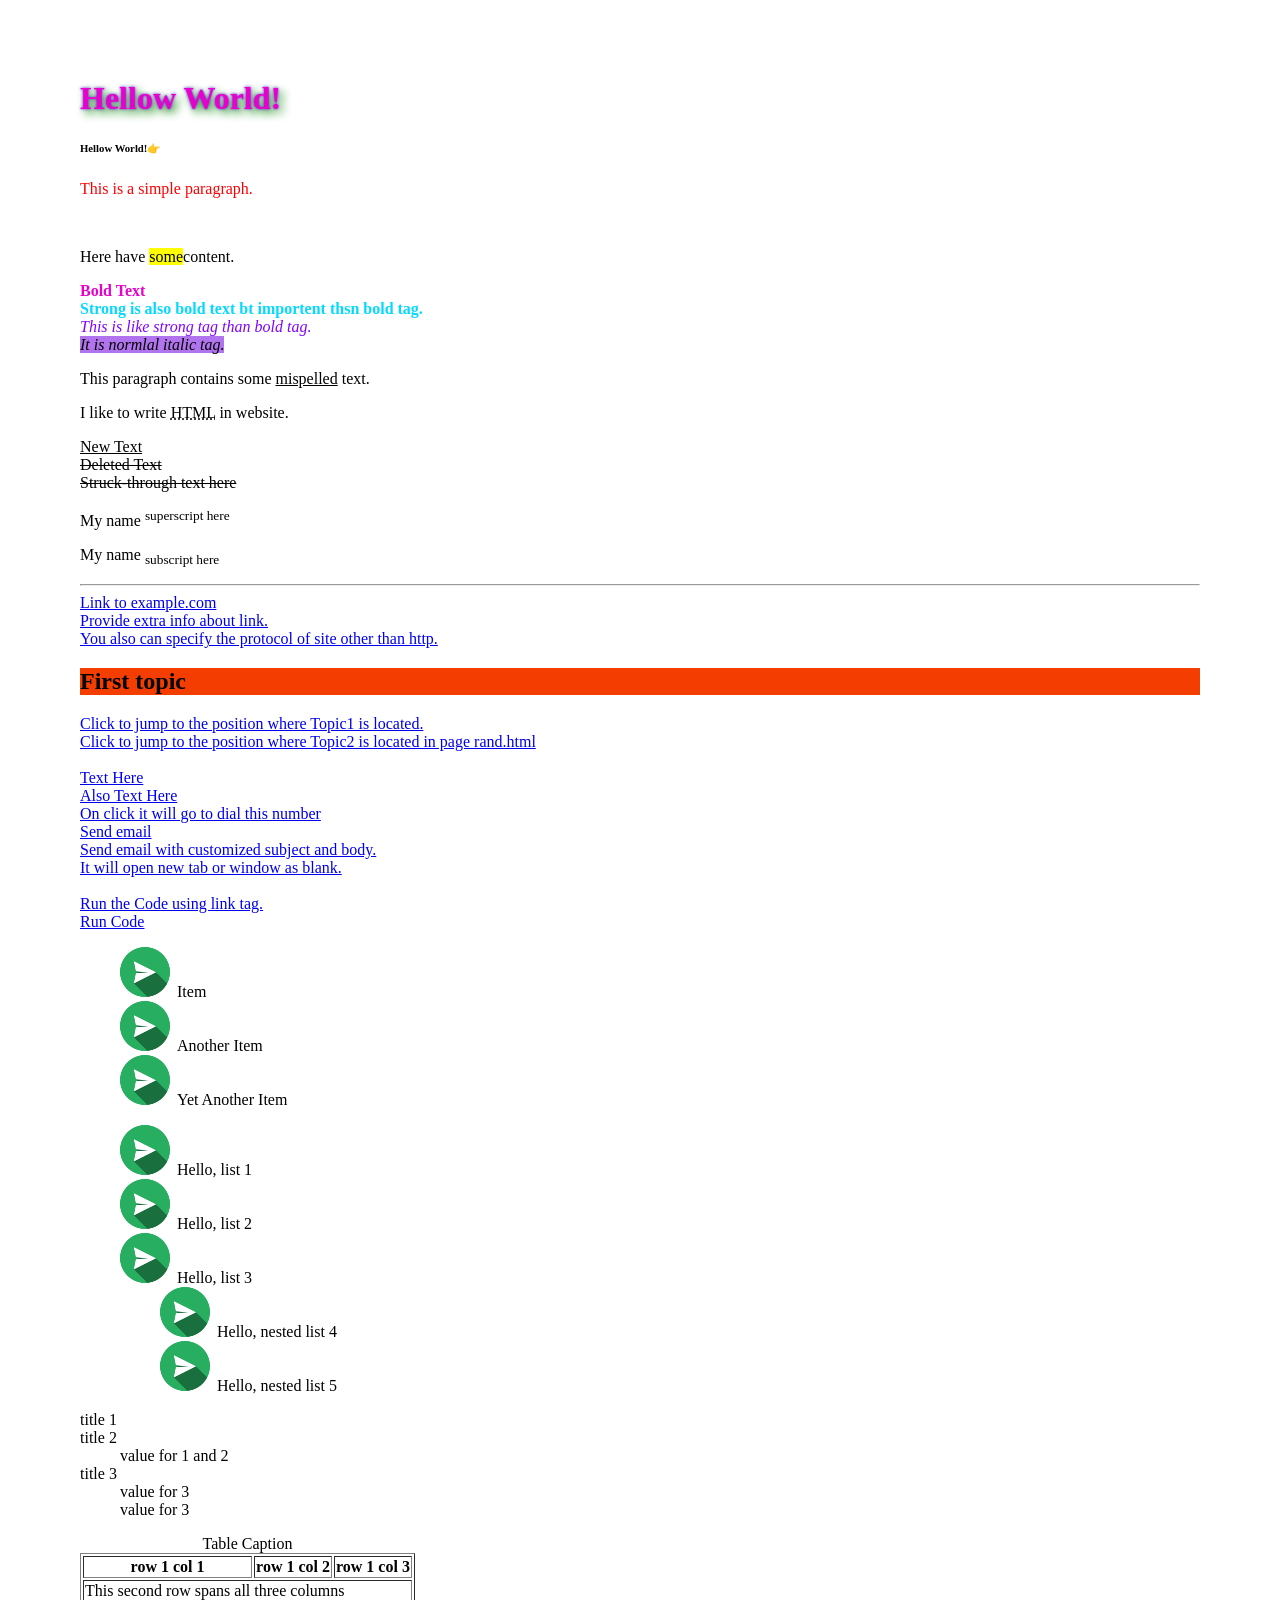
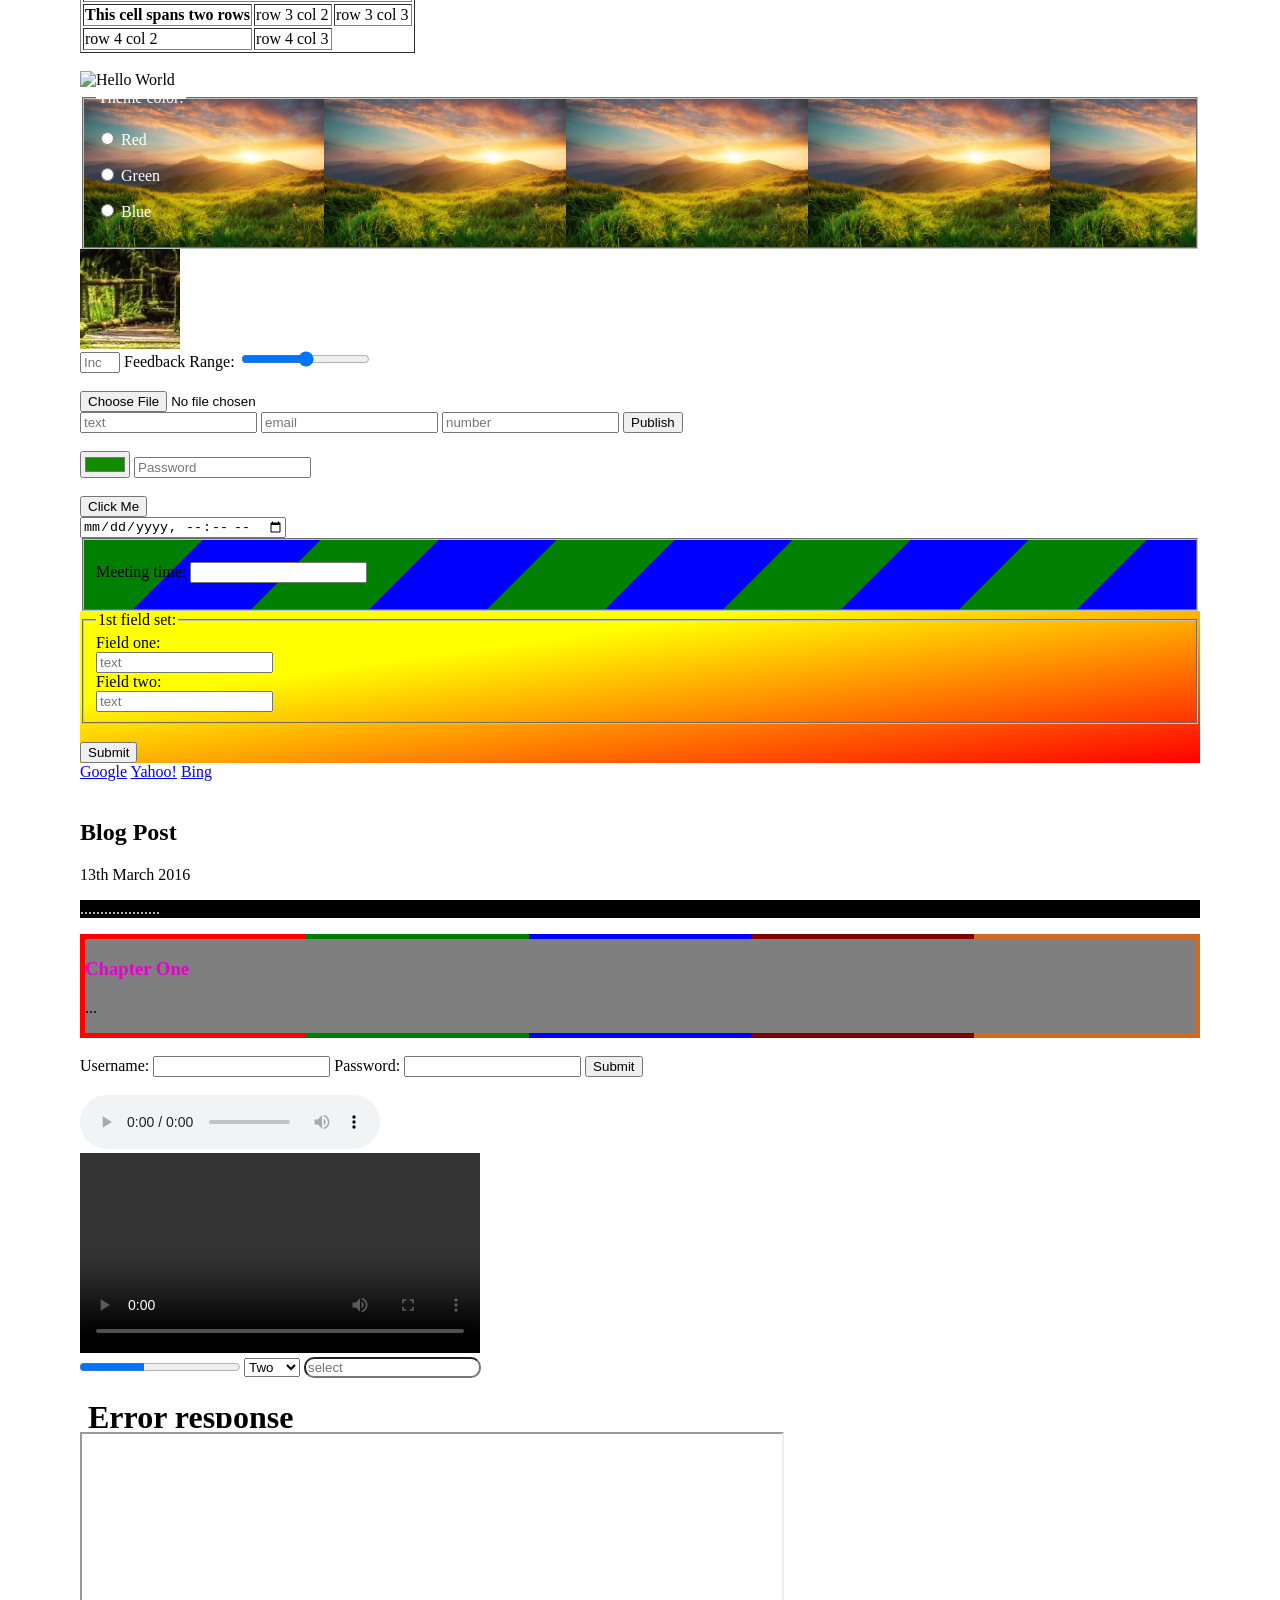
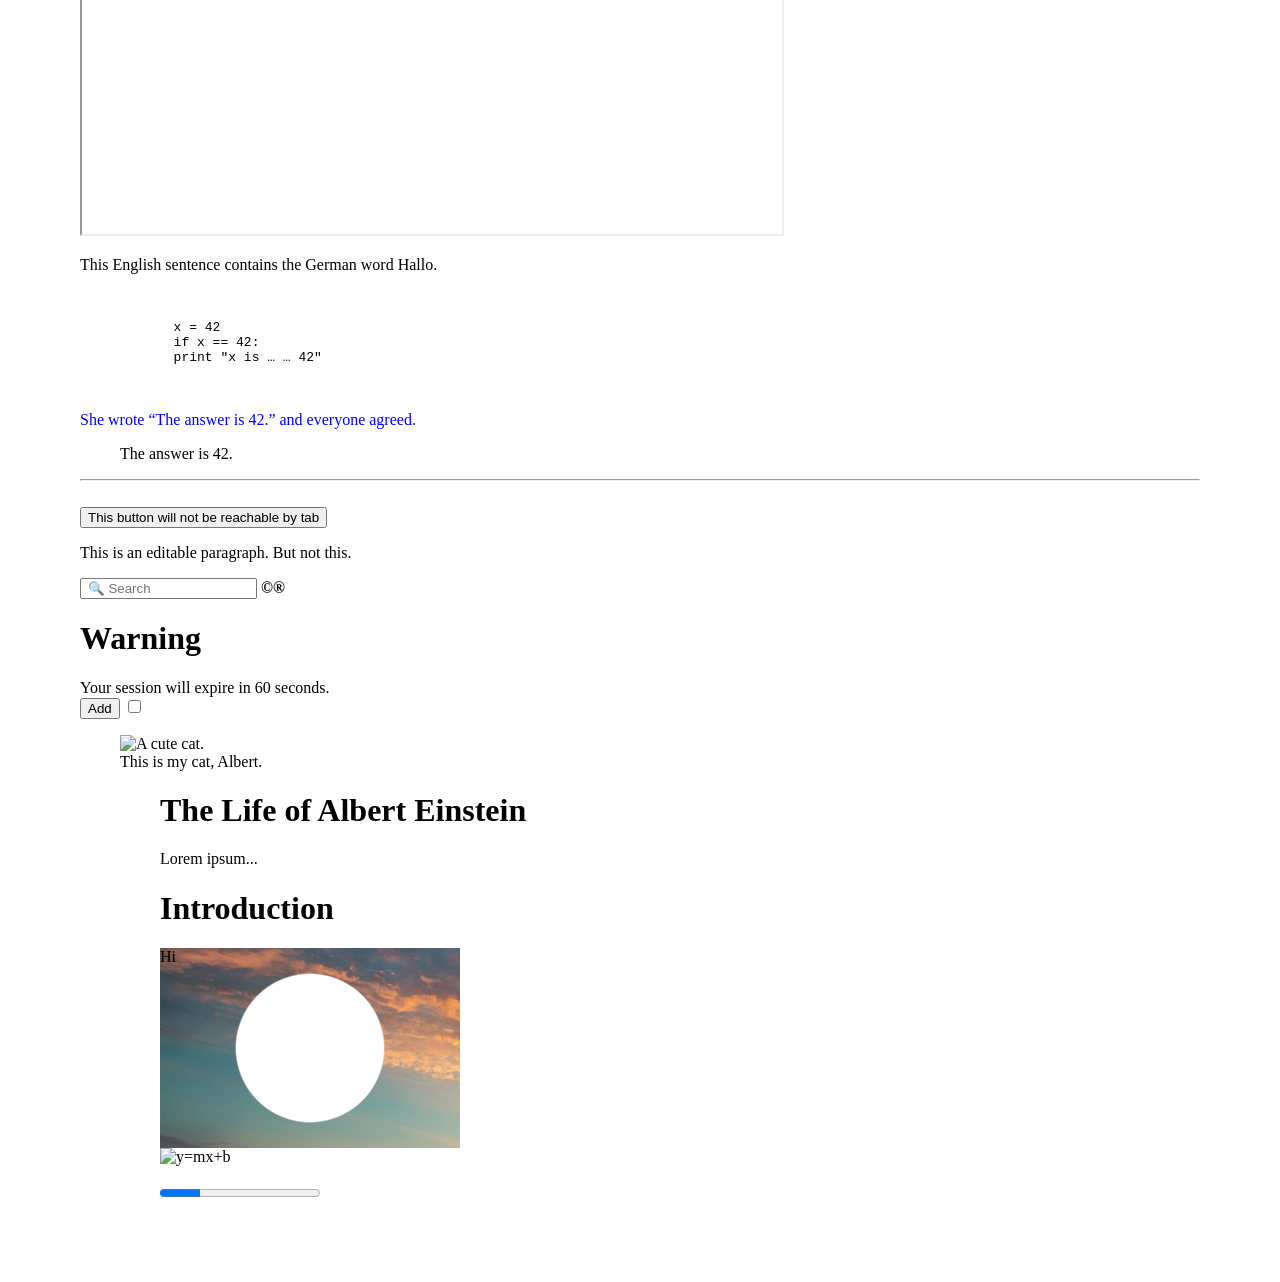
==== index.html @ c147e05d "First Commit" ====
<!DOCTYPE html> <!--it shows document type version-->
<html lang="en"> <!--Specify website main language-->
    <head>
        <meta charset="UTF-8"> <!--make SEO with meta data-->
        <meta name="viewport" content="width=device-width, initial-scale=1.0"><!--It is importent to set viewport for auto adjust monitor.-->
        <meta name="author" content="Dave Gray"> <!--This specify the author and content for search engin.-->
        <meta name="description" content="The official website for The Little Taco Shop">
        <link rel="icon" type="image/png" href="/favicon.png">
        <meta name="mobile-web-app-capable" content="yes"> <!--This make website as mobile view for less wide screen.-->
        <link rel="stylesheet" href="style.css"><!--You can add many stylesheet in a html page.-->
        
        <!-- <meta http-equiv="refresh" content="5;url=https://www.example.com/" /> --><!--This will auto go to exmaple website after 5 second of main page load.-->
        <title>Hello!</title>
        </head> 

    <body style="margin: 80px;">
        <h1 id="first">Hellow World!</h1> <!-- most important heading, SEO use it -->
        <h6 class="must">Hellow World!</h6> <!-- least important heading -->
        <p style="color: red; font-family: 'Lucida Sans';">This is a simple paragraph.</p>  
        <br> <!-- insert a single line break -->
        <p class="back">Here have <mark>some</mark>content.</p> <!-- highlighted text -->
        <div>
            <b>Bold Text</b>
        </div>

        <strong class="blue red">Strong is also bold text bt importent thsn bold tag.</strong>
        <div class="blue">
            <em class="red"> This is like strong tag than bold tag.</em>
        </div>
        <div>
            <i>It is normlal italic tag.</i>
        </div>
        <p>This paragraph contains some <u>mispelled</u> text.</p> <!-- underline-->
        <p> I like to write <abbr title="Hyper Text Markup Language">HTML</abbr> in website.</p>
        <ins>New Text</ins><br>
        <del>Deleted Text</del><br>
        <s>Struck-through text here</s> <br>
        <p>My name <sup>superscript here</sup></p>
        <p>My name <sub>subscript here</sub></p>

        <hr>
        
        <a href="http://example.com/">Link to example.com</a> <!--hypertext reference--><br>
        <a href="http://example.com/" rel="external">Provide extra info about link.</a><br>
        <a href="ftp://example.com/">You also can specify the protocol of site other than http. </a><br>
        
        <h2 id="Topic1">First topic</h2><!--Anchors can be used to jump to specific tags position on an HTML page.-->
        <a href='#Topic1'>Click to jump to the position where Topic1 is located.</a><br>
        <a href='rand.html#Topic1'>Click to jump to the position where Topic2 is located in page rand.html</a><br><br>

        <a href="/page">Text Here</a><br>
        <a href="http://example.com/page"> Also Text Here</a> <!--Both are the same, go to this relative page link.--><br>
        <a href="tel:+8801521790019">On click it will go to dial this number</a><br>
        <a href="mailto:useremailaddress">Send email</a><br>
        <a href="mailto:example@example.com?subject=Example+subject&body=Message+text">Send email with customized subject and body.</a><br>
        <a href="example.com" target="_blank">It will open new tab or window as blank.</a><!--but for using it has hack issue--><br><br>

        <a href="javascript:myFunction();">Run the Code using link tag.</a><br>
        <a href="#" onclick="myFunction(); return false;">Run Code</a>

        <ol start="2"> <!--It will start number from 3. You can also use <ol reversed> for reverse order. -->
            <li>Item</li>
            <li value="5">Another Item</li> <!--It will force this order list from 6.-->
            <li>Yet Another Item</li>
        </ol>

        <ol type="A"> <!--type="1/a/A/i/I"> for number or abc or ABC or i,ii,ii or I,II,II....-->
            <li>Hello, list 1</li>
            <li>Hello, list 2</li>
            <li>Hello, list 3</li>
            <ul>
                <li>Hello, nested list 4</li>
                <li>Hello, nested list 5</li>
            </ul>
        </ol>

        <dl> <!--Description list (or definition list created with dl-->
            <dt>title 1</dt>
                <dt>title 2</dt>
                <dd>value for 1 and 2</dd>
            <dt>title 3</dt>
                <dd>value for 3</dd>
                <dd>value for 3</dd>
        </dl>

        <table border="1"> <!--Rowspan specifies the number of rows spanned by a cell-->
            <caption>Table Caption</caption> 
            <thead>
                <tr>
                    <th>row 1 col 1</th>
                    <th>row 1 col 2</th>
                    <th>row 1 col 3</th>
                </tr>
            </thead>
            <tbody>
                <tr>
                    <td colspan="3">This second row spans all three columns</td>
                </tr>
                <tr>
                    <th rowspan="2" scope="row">This cell spans two rows</th><!--Using scope row or column you can make any row or column as heading-->
                    <td>row 3 col 2</td>
                    <td>row 3 col 3</td>
                </tr>
            </tbody>
            <tfoot>
                <tr>
                    <td>row 4 col 2</td>
                    <td>row 4 col 3</td>
                </tr>
            </tfoot>
        </table>

        <br>

        <div class="class1 class2"></div> <!--For multiple class separate the class names with spaces.-->

        <script src="path/to.js"></script><!--it is better to add script at last for spped html load-->
        <script src="path/to.js" async></script><!--script is loaded after html load, not peraller. use it when script is not necessary for html.-->
        <noscript>JavaScript disabled</noscript><!--Show this text when script is disabled or not supported in browser.-->

        <link rel="stylesheet" href="to.css"><!--Place it in head for showing style html while loading not after html unstyled loaded.-->

        <img src="hello.png" alt="Hello World"><!--Hellow World will show when image cannot displayed.-->
        
        <!--Alt-text is used by screen readers for visually impaired users and by search engines. It's therefore important to
        write good alt-text for your images.-->
        
        <!--An image maps is an image with clickable areas that usually act as hyperlinks.-->

        <fieldset id="man">
            <legend>Theme color:</legend>
            <p>
                <input type="radio" name="color" id="red" value="#F00">
                <label for="red">Red</label>
            </p>
            <p>
                <input type="radio" name="color" id="green" value="#0F0">
                <label for="green">Green</label>
            </p>
            <p>
                <input type="radio" name="color" id="blue" value="#00F">
                <label for="blue">Blue</label>
            </p>
        </fieldset>
        <div id="mydiv">

        </div>
               
        <input type="number" size="6" name="marks" min="0" max="5" placeholder="Increament" />
        <label for="feedback">Feedback Range:</label>
        <input type="range" id="feedback" size="2" name="feedback" min="1" max="50" title="Provide feedback on a scale of 1 to 50"/><br><br>
        <input type="file" accept="image/*" title="Only images are allowed">

        <form>
            <input type="text" name="name" placeholder="text" required>
            <input type="email" name="email" placeholder="email" required>
            <input pattern="\d*" name="number" placeholder="number" required>
            <input type="submit" value="Publish"> <!-- form will be validated -->
        </form> <br>
        <input type="color" name="favcolor" value="#148A01" placeholder="color">
        <input type="password" name="password" placeholder="Password"><br><br>

        <input type="button" onclick="alert('hello world!')" value="Click Me"><br>
        <input type="datetime-local" placeholder="text"/><br>
        
        <fieldset id="mind">
            <p><label>Meeting time: <input type=datetime name="meeting.start"></label>
        </fieldset>

        <form id="never">
            <fieldset><!--It is a container to encapsulate all form in a field set.-->
            <legend>1st field set:</legend>
                Field one:<br>
                <input type="text" placeholder="text"><br>
                Field two:<br>
                <input type="text" placeholder="text"><br>
            </fieldset><br>
            <input type="submit" value="Submit">
        </form>

        <nav><!--Used for Nav Bar-->
            <a href="https://google.com">Google</a>
            <a href="https://www.yahoo.com">Yahoo!</a>
            <a href="https://www.bing.com">Bing</a>
        </nav><br>
        
        <article><!--contains self-contained content like articles, blog posts, user comments-->
            <header><!--It represents introductory content for its nearest section.-->
                <h1>Blog Post</h1>
                <time datetime="2016-03-13">13th March 2016</time>
                <!--It represent a specific time or date and make better SEO.-->
            </header>
            <footer><!--It contain footer element.-->
                <p>....................</p>
            </footer>
        </article>

        <section id="bord"><!--This container represents a generic section to thematically group content-->
            <!-- . Every section, typically, should be able to be identified with a heading element as a child of the section. -->
            <h3>Chapter One</h3>
            <p>...</p>
        </section><br>

        <form action="/login" method="POST"> <!--Simple form with labels-->
            <label for="username">Username:</label>
            <input id="username" type="text" name="username" />
            <label for="pass">Password:</label>
            <input id="pass" type="password" name="pass" />
            <input type="submit" name="submit" />
        </form> <br>

        <audio controls>
            <source src="music.mp3" type="audio/mpeg">
           Your browser does not support the audio element.
        </audio><br>
        
        <video width="400" height="200" controls>
            <source src="video0.mp4" type="video/mp4">
           Your browser does not support the video tag.
        </video><br>
        
        <progress value="40" max="100"></progress>
        
        <select name="" title="text"><!--You can change size of view of option.-->
            <option value="1">One</option>
            <option value="2" selected>Two</option><!--This option is selected as default.-->
                <optgroup label="Three">
                <option value="banana">3.1</option>
                <option value="strawberry">3.2</option>
                </optgroup>
            <option value="4">Four</option>
        </select>

        <input style="border-radius: 10px;" list="Languages" placeholder="select">
        <datalist id="Languages">
            <option value="PHP">
            <option value="Perl">
            <option value="Python">
            <option value="Ruby">
            <option value="C++">
        </datalist><br>

        <embed type="video/mp4" src="video0.mp4" width="300" height="50"><br>
        <!--It provides integration point for an external non-HTML content. -->
        
        <iframe src="https://dailyamardesh.com/national/amdssr0bk7ble" width="700" height="400"></iframe>
        <!-- It is Inline Frame, used to include another page in your page as small frame.-->
        <p lang="en">This English sentence contains the German word <span lang="de">Hallo</span>.</p>
        <!-- You can use many language in anywhere like this in div, section. -->
        
        <!-- SVG can be write as inline SVG, external SVG or styling using html or css. -->
        <!-- Canvas is used to create graphics in html -->
        
        <pre><!--This make same as code write in editor.-->
            <code>
            x = 42
            if x == 42:
            print "x is … … 42"
            </code>
        </pre>

        <p style="color: blue;">She wrote <q>The answer is 42.</q> and everyone agreed.</p><!--Code between p tag is preview as quote.-->
        
        <blockquote cite="http://example.com/blog/hello-world">
            <p>The answer is 42.</p>
        </blockquote>
        <hr><br>
        <button tabindex="-1">This button will not be reachable by tab</button>
        
        <p contenteditable>
            This is an editable paragraph.
            <span contenteditable="false">But not this.</span>
        </p>
        <input type="text" placeholder=" &#128269; Search"/>
        <b>&copy;&#174;</b><!--There have many special charecter like this in html.-->
        
        <div role="alertdialog">
            <h1>Warning</h1>
            <div role="alert">Your session will expire in 60 seconds.</div>
        </div>

        <!-- An element whose implicit native "role" semantics will not be mapped to the accessibility API.-->
        <button role="button">Add</button>
        <input type="checkbox" title="checkbox" role="checkbox" aria-checked="false">
        <figure role="img">
            <img alt="A cute cat." src="albert.jpg">
            <figcaption>This is my cat, Albert.</figcaption>
        <figure>
        <div role="document">
            <h1>The Life of Albert Einstein</h1>
            <p>Lorem ipsum...</p>
        </div>
        <h1 role="heading">Introduction</h1>
        <div id="dipp">
            <p>Hi</p>
        </div>
        <img role="math" alt="y=mx+b" src="slope.png"><br><br>
        <progress role="progressbar" value="25" max="100">25%</progress>
        <!--Role is like id or class but more idetible or noticable by browser and coder.-->
        
        

    </body>
</html>
---- style.css ----
li {
    list-style-type: square;
}
li {
    list-style-image: url(pngegg_.png); /*We can use any image as bullet*/
}
    li {
        list-style-position: inside;/*Make bullet a few right position.*/
    }
    #first {
        text-shadow:
        rgb(102, 18, 219) 0 0 3px,
        green 4px 4px 10px;
    } /*Make better formating.*/

    h3, .blue, #first, div b{ color : rgb(230, 2, 203) }/*h3 tag, blue class, first id and tag b in any div is affected.*/

/*  * -> Universal selector.
    div -> Tag selector.
    .blue -> Class selector.
    .blue.red -> A element with blue and red class at same time.
    .blue  .red -> A .red class element inside a class element .blue
    #blue -> ID selector.
    :psudo-clsss -> It select special action of a class to apply like hover.
    ::psudo-element -> It select some more special sction of class before it. like before, after, first line.
    :lang(en) -> That match languafe declared with english.
    div p -> P tag in a div. 
*/

.blue.red{
    color:rgb(4, 217, 255)
}
.blue .red{
    color:rgb(130, 4, 255)
}
div i{
    background-color: rgb(178, 115, 238);
}

.back:hover{
    background-color: brown;
}

.must::after{
    content: "👉 ";
}

/*  
    <element attribute>

    element[attribute] {
    //style here
    }

    <input type="text">

    input[type="text"] {
    background-color: lightyellow;
    }

    div[data-color] {
        color: red;
    }
   <div data-color="red">This will be red</div>
   <div data-color="green">This will be red</div>
   <div data-background="red">This will NOT be red</div>

    div span -> Descendant selector (all <span>s that are child a <div> tag)
    div > span -> Child selector (all <span>s that are a direct child of a <div> tag)
    a ~ span -> General Sibling selector (all <span>s that are siblings after an <a> tag)
    a + span -> Adjacent Sibling selector (all <span>s that are immediately after an <a> tag)

*/ 

    h2:last-of-type {/*The last h2 tag is affected.*/
        background: #f43d00;
   }

   audio:only-child{
    background-color: aqua;/*This will affect only direct unique child.*/
   }

   footer{
    background-color: rgb(0,0,0);
    color: aliceblue;
   }
   section{
    background-color: rgba(0,0,0,0.5);/*It use a last 5th perameter for opacity.*/
   }

   #never, .diagonal-linear-gradient {/*There have many style gradient like radial, rainbow*/
    background: linear-gradient(to left top, red, yellow 70%);
   }

   #mind ,warning {
        background: repeating-linear-gradient(-45deg, blue, blue 10%, green 10%, green 20% );
    }

    #man {
        color: white;
        background-image: url(image.png);
        background-size: contain;/*Cover will fit to whole screen.*/
        background-origin: border-box;
    }

    /* 
    +---------------------+
    |     border box      |  ← Includes border, padding, and content
    |  +-------------+    |
    |  | padding box |    |  ← Includes padding and content
    |  | +--------+  |    |
    |  | |content |  |    |  ← Only the content (text, image, etc.)
    |  | +--------+  |    |
    |  +-------------+    |
    +---------------------+
    */

    #mydiv {
        width: 100px;
        height: 100px;
        background: url(img_1.jpg) right bottom no-repeat,
        url(img_2.jpg) left top no-repeat,
        url(img_3.jpg) right top no-repeat;
    }
/* 
    display: Flex; -> All element are arranged side by side one after another left to right.
    flex-direction: row-reverse; -> By default display flex is row wise, colum is its reversed option.
    flex-direction: column; -> This will change main axix to parellel with y axix, reverse of default.
    flex-wrap: wrap; -> Wrap make element wrap in this container.
    flex-wrap: wrap-reverse; -> It will change direction from top to bottom to reverse.
    flew-flow: flex-direction+flex-wrap; -> It is a shortcut of flex-direction and flex-wrap;
    flex-wrap: column nowrap; -> Example of flex-wrap.
    justify-content: flex-start; -> It is default. Start from left to right. 
    justify-content: flex-end; -> It change default direction of flex-start. Start flex from right to left.
    justify-content: space-around; -> >ake equall space around each element.
    justify-content: space-between; -> Make left right side attached to border and other element are justified between them.
    justify-content: space-evenly; -> It make equall space in left, right and between them. 
    
    Items are those content who make change with whole group, each row wise group are items. 
    
    align-item: stretch; -> Make equall size of each item to max item size.
    
    order: 1; -> We can make order custom using order property.
    flex-grow: 0; -> Default is content size;
    flex-grow: 1; -> Make each size to strength and fit to wrap size.
    flex-shrink: 1; -> By default it is 1, it make shrink of content size if window is shrink. 
    flex-basis: 200px; -> It is better property of min size when wrap is on, min width is overflow when screen size is less 
    than a single content size, but using basis, it make shrink even it less than min width, make it more responsive.
    flex: grow shrink basis; -> Short form of above 3 property.

*/ 
    body {
        box-sizing: border-box; /*It calculate border and padding with content, but content-box will add border and padding with the content size.*/
    }

/* 
    when margin have two value, it mean first value is top & bottom and second value mean left & right.
    But if it has three value, they mean top, left & right, bottom. 
     border-bottom-left-radius: 100px 10px; -> This will make border less round to left but more 10 time to top.
*/

    #bord {
        border: 5px solid red;
        border-image: linear-gradient(to right, red 20%, green 20%, green 40%, blue 40%, blue 60%, maroon
    60%, maroon 80%, chocolate 50%); /* gradient with required colors */
        border-image-slice: 1;
    }

    /* The most basic use of a float is having text wrap around an image. */
    spans {
        font: bold 20px Arial, sans-serif;
    }

    div { direction: ltr; /* Default, text read read from left-to-right */}
    .ex {direction: rtl; /* text read from right-to-left */}
    
    /* -webkit- is used as prefix of some property to proper apply so that they are also supported by old browser. */

    #myfirstdiv {
        font-weight: bold !important; /* This property won't be overridden by the rule below */
    }
       
    /*  Use different unite size like em, rem, vw, vh to auto adjust font size.  
        z-index: 2; -> It make the element at 2nd position from back. 1 value is the most bottom. 

        We can use filter as blur, brightness, contrast, grayscale, saturate, opacity to any content or image. 
        You can use different cursore style like hand, text, pointer, wait, not allow. 
        
        */
    .item:before {
        content: counter(item-counter, upper-roman) ". "; /* by specifying the upper-roman as style the output would be in roman numbers */
    }
    /* 
        CSS Variables allow authors to create reusable values which can be used throughout a CSS document.That means you can create a variable for color and after use the variale.
        We can create any variable for color, string, path, source.
        --bg_color: yellow;
        --width: 10;
        --logo-url: 'logo';
        --logo-url: 'assets/img/logo.png';
    */

    /* Single element shape make a visual shape using only html css not any image. 
        .triangle {
            width: 0;
            height: 0;
            border-left: 50px solid transparent;
            border-right: 50px solid transparent;
            border-bottom: 100px solid blue;
        }
    */

    /* 
        We can create many column using multi-column or column-width.
        Clipping means you're cutting out part of an element, so only a certain shape or area is visible — the rest is hidden. 
        Masking is like putting a stencil or template over an element — the parts covered by the mask shape are visible, and the rest are hidden or transparent. 
        We can make clipping and masking to make style in css. 
    */
    #dipp {
    width: 300px;
    height: 200px;
    background: url(image.png);
    mask-image: radial-gradient(circle farthest-side at center, transparent 49%, white 50%);
    /*You can clip and mask any image to any shape*/
    }


    /* 
        Object fit means that how a element will fit with the box. 
        Property like fit, calm-down, cover.

        We can use different prefix to support in old browser.
        -webkit- for chrome or safari
        -moz-  for firefox
        -ms-  internet explorer 
    */
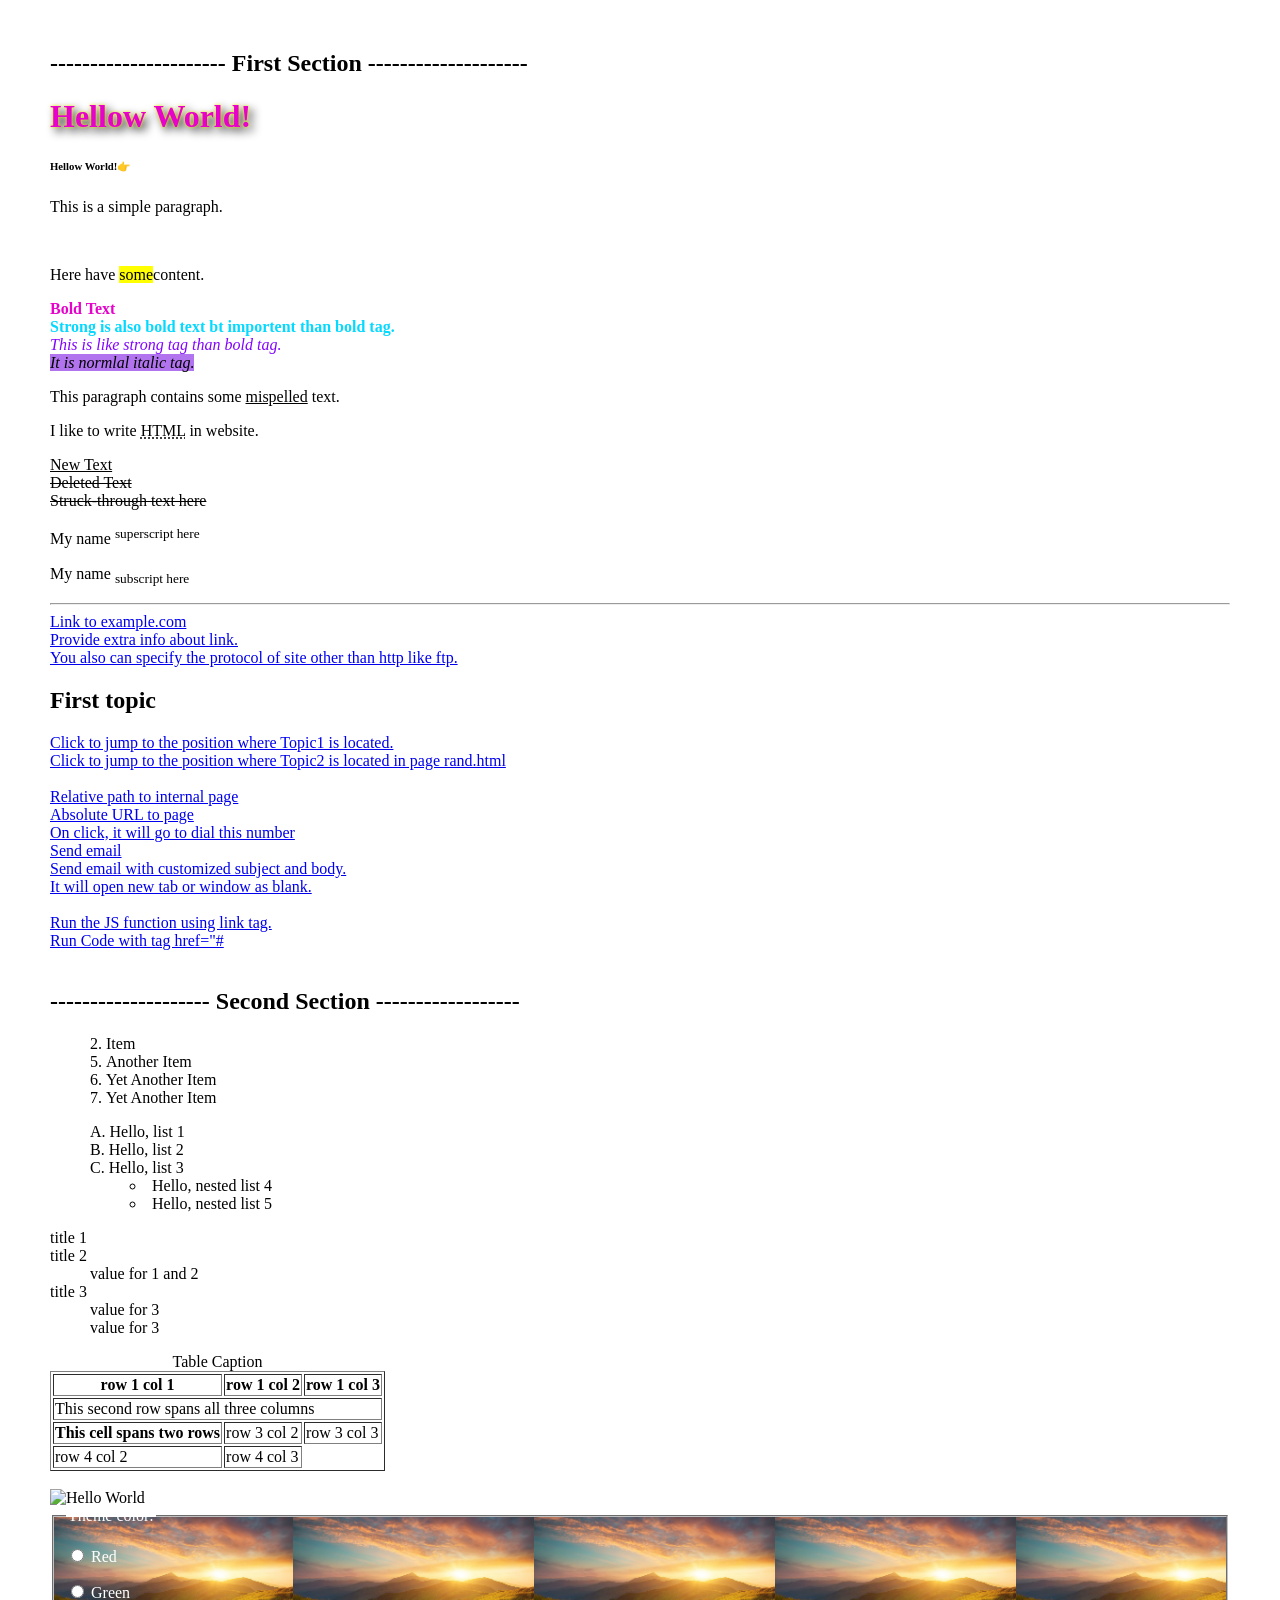
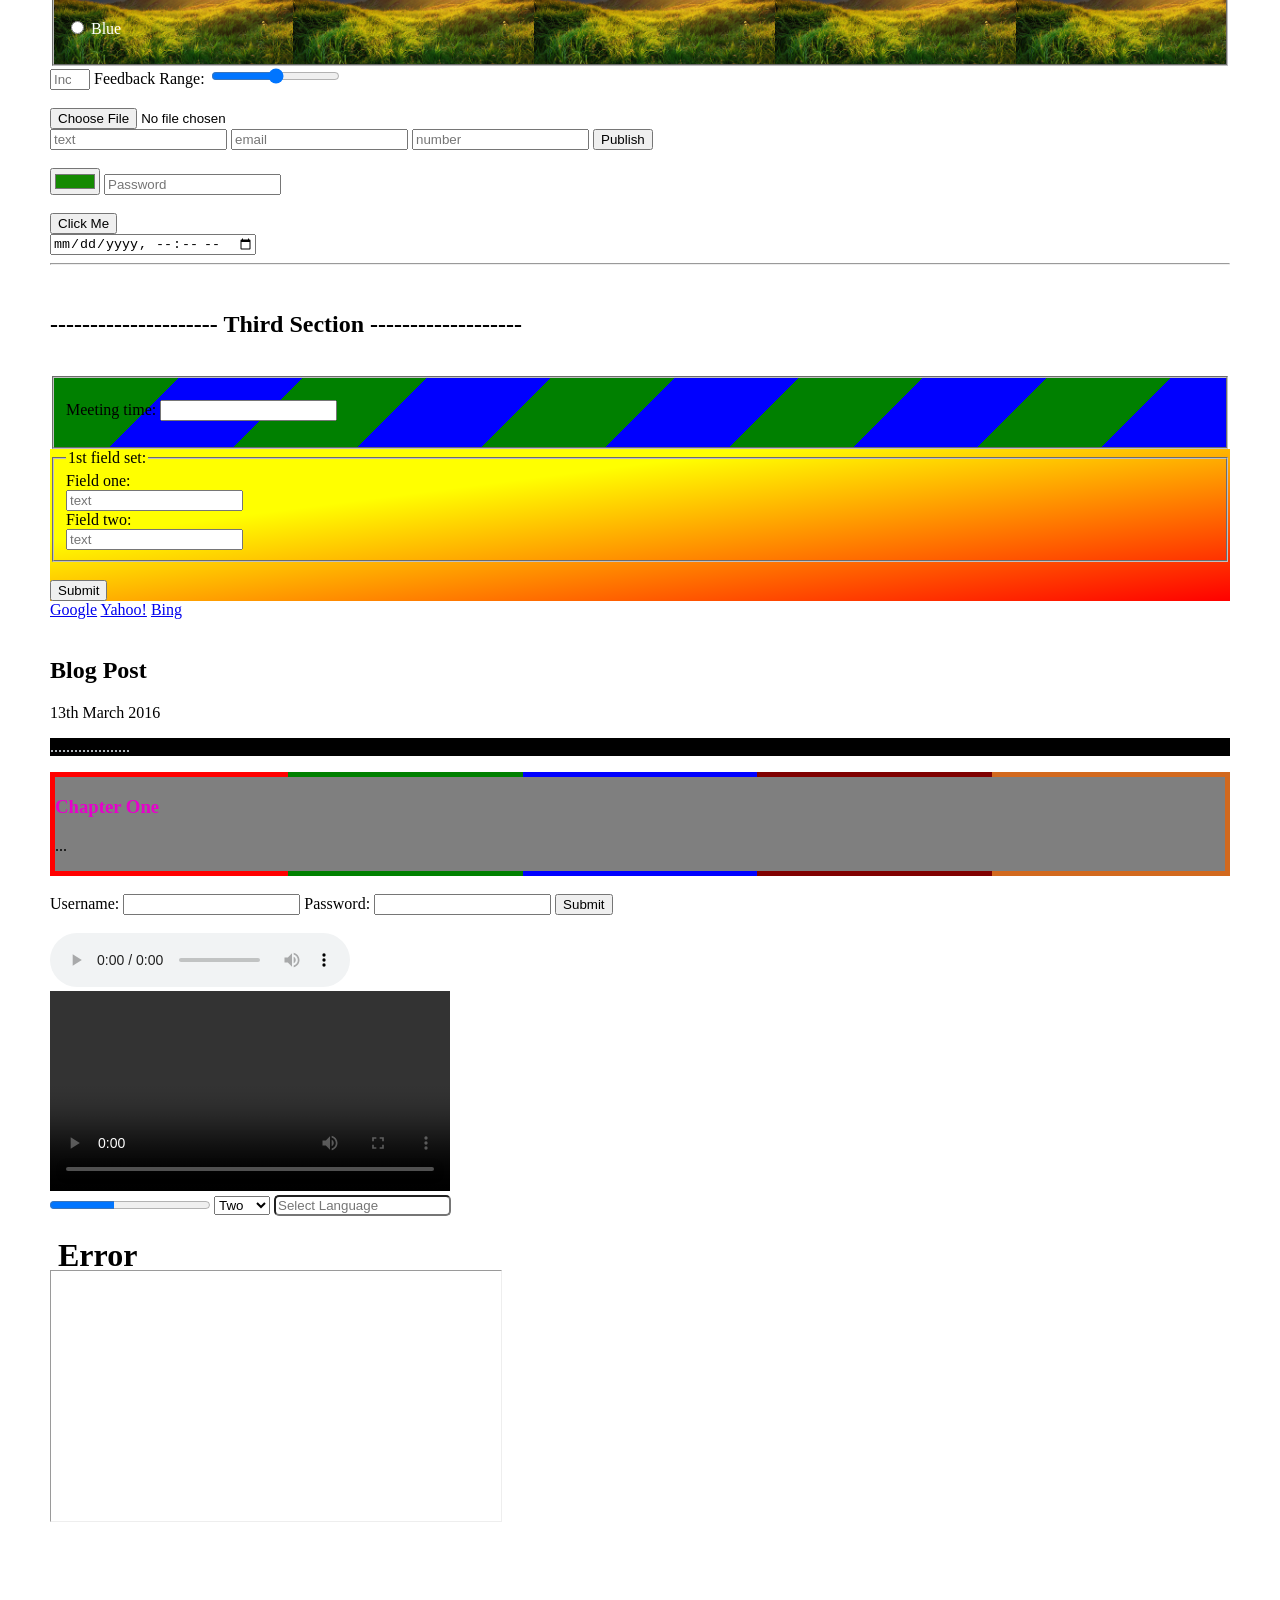
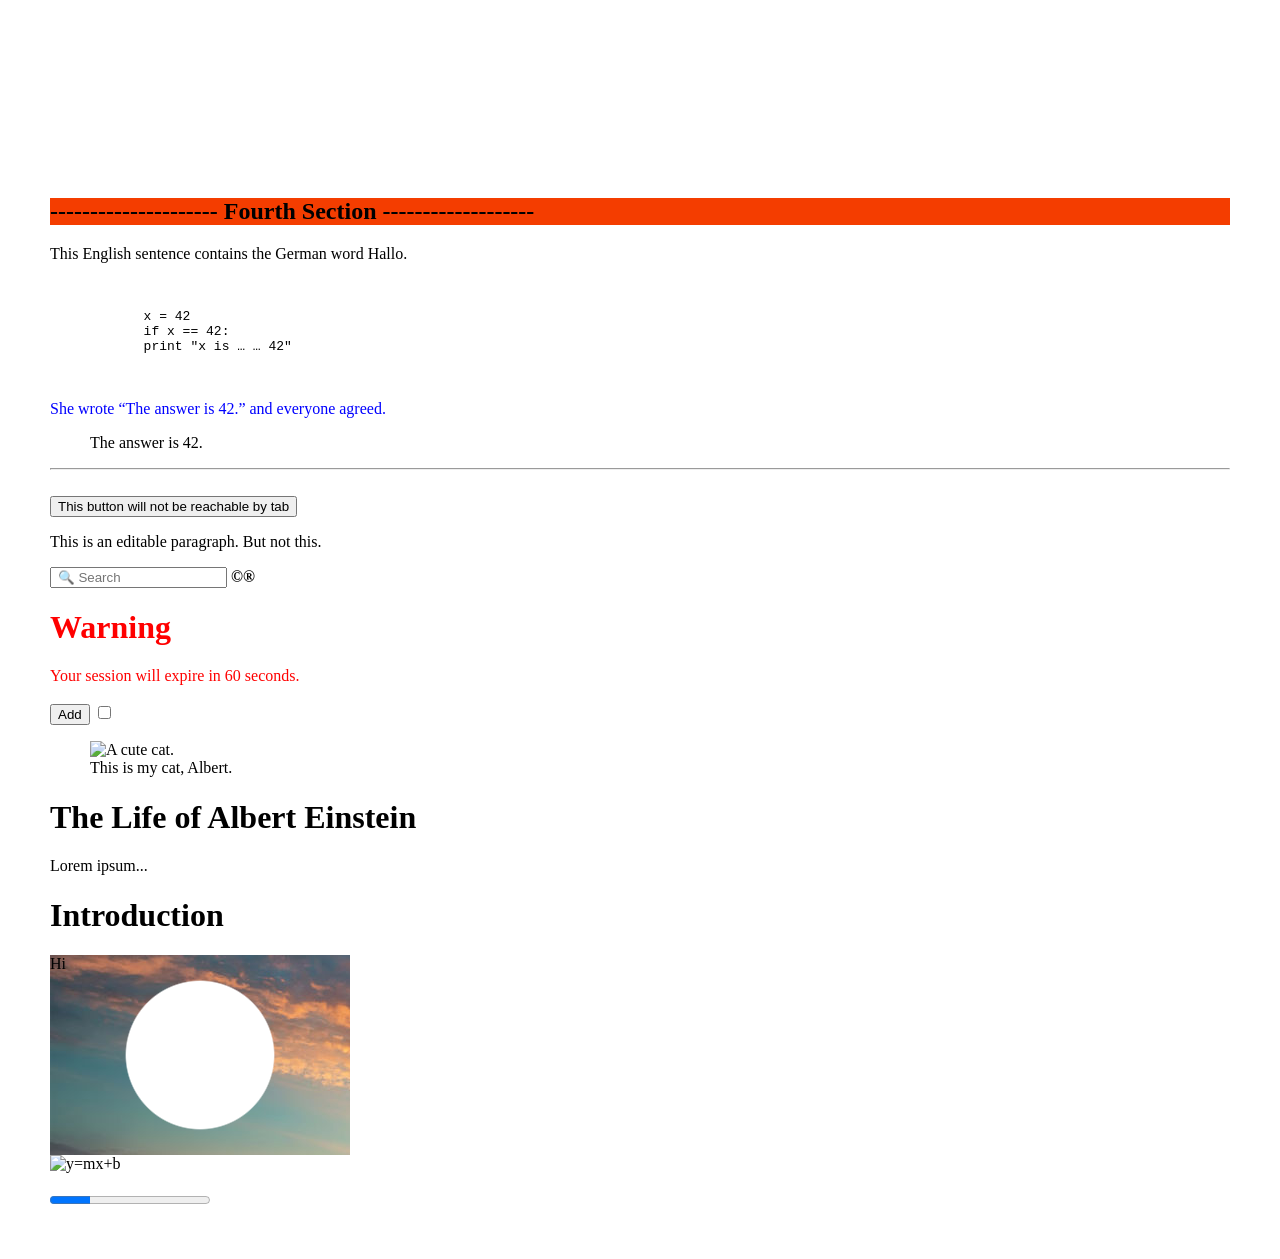
==== commit 37782945: "final revised" ====
--- a/index.html
+++ b/index.html
@@ -1,89 +1,123 @@
-<!DOCTYPE html> <!--it shows document type version-->
-<html lang="en"> <!--Specify website main language-->
-    <head>
-        <meta charset="UTF-8"> <!--make SEO with meta data-->
-        <meta name="viewport" content="width=device-width, initial-scale=1.0"><!--It is importent to set viewport for auto adjust monitor.-->
-        <meta name="author" content="Dave Gray"> <!--This specify the author and content for search engin.-->
+<!-- HTML REVISION BY ME IN MAY 2025  --> 
+
+<!DOCTYPE html> <!-- Declares the document type and version (HTML5) for the browser -->
+<html lang="en"> <!-- Sets the primary language of the document to English, better for SEO -->
+    
+    <head> <!--Maximum tag in head section are used for SEO and better execute and display of the website. -->
+        <meta charset="UTF-8"> <!-- Ensures proper rendering of text by setting character encoding --> 
+        <meta name="viewport" content="width=device-width, initial-scale=1.0"><!-- Enables responsive design for different screen sizes -->
+        <meta name="author" content="Dave Gray"> <!--This specify the author and content for SEO.-->
         <meta name="description" content="The official website for The Little Taco Shop">
-        <link rel="icon" type="image/png" href="/favicon.png">
-        <meta name="mobile-web-app-capable" content="yes"> <!--This make website as mobile view for less wide screen.-->
-        <link rel="stylesheet" href="style.css"><!--You can add many stylesheet in a html page.-->
-        
-        <!-- <meta http-equiv="refresh" content="5;url=https://www.example.com/" /> --><!--This will auto go to exmaple website after 5 second of main page load.-->
-        <title>Hello!</title>
-        </head> 
-
-    <body style="margin: 80px;">
-        <h1 id="first">Hellow World!</h1> <!-- most important heading, SEO use it -->
-        <h6 class="must">Hellow World!</h6> <!-- least important heading -->
-        <p style="color: red; font-family: 'Lucida Sans';">This is a simple paragraph.</p>  
+        <link rel="icon" type="image/png" href="/favicon.png"> <!-- Sets a small icon for the browser tab --> 
+        <meta name="mobile-web-app-capable" content="yes"> <!--This make website as mobile view for less wide screen.--> 
+        <link rel="stylesheet" href="style.css"><!--You can add many stylesheet in a html page. rel=relationship and href=hyperlink reference--> 
+        
+        <!-- <meta http-equiv="refresh" content="5; url=https://www.example.com/" /> --> 
+        <!--This will auto go to exmaple website after 5 second of main page load.-->
+        <title>Hello!</title> <!-- Sets the browser's tab title to Hello--> 
+    </head> 
+
+    <body>
+
+        <h2>---------------------- First Section --------------------</h2>
+
+        <h1 id="first">Hellow World!</h1> <!-- Most important heading in html, SEO use it --> 
+        <h6 class="must">Hellow World!</h6> <!-- Least important heading for SEO-->
+        <p>This is a simple paragraph.</p>
+        <!-- font-family: 'Lucida Sans', 'Helvetica';"-->
+        <!--Using multiple font improve flexibility when render in defferent devices and browser, as all browser and devices may not have first or
+        second or third font. If no of these are found, then default "sans-serif" will be applied. -->
         <br> <!-- insert a single line break -->
-        <p class="back">Here have <mark>some</mark>content.</p> <!-- highlighted text -->
+        <p class="back">Here have <mark>some</mark>content.</p> <!-- Highlight text between mark tag -->
         <div>
             <b>Bold Text</b>
         </div>
 
-        <strong class="blue red">Strong is also bold text bt importent thsn bold tag.</strong>
+        <!--Semantic HTML means using HTML tags that clearly describe their meaning and purpose both for the browser and for developers (and screen 
+        readers, search engines, etc.). Here sementic = meaningfull -->
+
+        <strong class="blue red">Strong is also bold text bt importent than bold tag.</strong> 
+        <!-- Strong tag implies importance, when any text in strong tag, the browser take the text between it more importent, in read mood this spelling 
+        is expressed as more importent tone. Here, <strong> = bold + meaning (important) -->
         <div class="blue">
-            <em class="red"> This is like strong tag than bold tag.</em>
+            <em class="red"> This is like strong tag than bold tag.</em> <!--জোর দেওয়া-->
+        <!--It tells the browser (and screen readers) that this text should be emphasized. By default, browsers show <em> text in italic style. 
+        <em> = italic + meaning (emphasis)-->
         </div>
         <div>
             <i>It is normlal italic tag.</i>
         </div>
-        <p>This paragraph contains some <u>mispelled</u> text.</p> <!-- underline-->
-        <p> I like to write <abbr title="Hyper Text Markup Language">HTML</abbr> in website.</p>
+        
+        <p>This paragraph contains some <u>mispelled</u> text.</p> <!-- underline text--> 
+        <p> I like to write <abbr title="Hyper Text Markup Language">HTML</abbr> in website.</p> 
+        <!--Make it Abstract of the full form to users, show full form as tooltip when hover and also helps screen readers. -->
         <ins>New Text</ins><br>
-        <del>Deleted Text</del><br>
-        <s>Struck-through text here</s> <br>
+        <!--Mean that the text was added. By default, most browsers underline <ins> text to show that it's newly added. 
+        Used to show that some new text has been added to a document — like marking edits or changes. --> 
+        <del>Deleted Text</del><br> <!--Opposite like insert -->
+        <s>Struck-through text here</s> <br> 
+        <!--The line across the text indicates that the content is no longer valid, accurate, or relevant. Discounted prices shows using it. -->
         <p>My name <sup>superscript here</sup></p>
         <p>My name <sub>subscript here</sub></p>
 
-        <hr>
+        <hr> <!-- Thematic horizontal divider -->
+        <!--A thematic break is a change in topic or idea in your content — like when you move from one subject to another.--> 
         
         <a href="http://example.com/">Link to example.com</a> <!--hypertext reference--><br>
-        <a href="http://example.com/" rel="external">Provide extra info about link.</a><br>
-        <a href="ftp://example.com/">You also can specify the protocol of site other than http. </a><br>
-        
-        <h2 id="Topic1">First topic</h2><!--Anchors can be used to jump to specific tags position on an HTML page.-->
-        <a href='#Topic1'>Click to jump to the position where Topic1 is located.</a><br>
+        <a href="http://example.com/" rel="external">Provide extra info about link.</a><br> 
+        <!-- rel="external": Tells the browser (and search engines) that this is an external link, not part of your website.-->
+        <a href="ftp://example.com/">You also can specify the protocol of site other than http like ftp. </a><br>
+        
+        <h2 id="Topic1">First topic</h2> 
+        <a href='#Topic1'>Click to jump to the position where Topic1 is located.</a><br> <!--Anchors can be used to jump to specific tags position on the HTML page.--> 
         <a href='rand.html#Topic1'>Click to jump to the position where Topic2 is located in page rand.html</a><br><br>
 
-        <a href="/page">Text Here</a><br>
-        <a href="http://example.com/page"> Also Text Here</a> <!--Both are the same, go to this relative page link.--><br>
-        <a href="tel:+8801521790019">On click it will go to dial this number</a><br>
+        <a href="/page">Relative path to internal page</a><br>
+        <a href="http://example.com/page">Absolute URL to page</a> <!--Both are the same, go to this relative page link.--><br>
+        <a href="tel:+8801521790019">On click, it will go to dial this number</a><br>
         <a href="mailto:useremailaddress">Send email</a><br>
         <a href="mailto:example@example.com?subject=Example+subject&body=Message+text">Send email with customized subject and body.</a><br>
         <a href="example.com" target="_blank">It will open new tab or window as blank.</a><!--but for using it has hack issue--><br><br>
 
-        <a href="javascript:myFunction();">Run the Code using link tag.</a><br>
-        <a href="#" onclick="myFunction(); return false;">Run Code</a>
-
+        <a href="javascript:myFunction();">Run the JS function using link tag.</a><br>
+        <!--Create clickable link, instead of linking to a webpage, it runs JavaScript code, call the function when click. Less used in modern HTML and JS --> 
+        <a href="#" onclick="myFunction(); return false;">Run Code with tag href="#</a><br><br>
+        <!--Work like mentioned as above, here href="#" will scroll to top of the page when click and return false prevent jump to top of the page(prevent browser default) when click. -->
+
+        
+        <h2>-------------------- Second Section ------------------</h2>
+        
+
+        <!-- Ordered List with custom settings -->
         <ol start="2"> <!--It will start number from 3. You can also use <ol reversed> for reverse order. -->
             <li>Item</li>
-            <li value="5">Another Item</li> <!--It will force this order list from 6.-->
+            <li value="5">Another Item</li> <!--It will force this order list again start from 5.-->
+            <li>Yet Another Item</li>
             <li>Yet Another Item</li>
         </ol>
 
         <ol type="A"> <!--type="1/a/A/i/I"> for number or abc or ABC or i,ii,ii or I,II,II....-->
             <li>Hello, list 1</li>
             <li>Hello, list 2</li>
-            <li>Hello, list 3</li>
-            <ul>
-                <li>Hello, nested list 4</li>
-                <li>Hello, nested list 5</li>
-            </ul>
+            <li>
+                Hello, list 3
+                <ul>
+                    <li>Hello, nested list 4</li>
+                    <li>Hello, nested list 5</li>
+                </ul>
+            </li>
         </ol>
 
         <dl> <!--Description list (or definition list created with dl-->
-            <dt>title 1</dt>
+            <dt>title 1</dt> <!--Description Term like Title-->
                 <dt>title 2</dt>
-                <dd>value for 1 and 2</dd>
+                <dd>value for 1 and 2</dd> <!--Description details, give details about the title, means the value. -->
             <dt>title 3</dt>
                 <dd>value for 3</dd>
                 <dd>value for 3</dd>
         </dl>
 
-        <table border="1"> <!--Rowspan specifies the number of rows spanned by a cell-->
+        <table border="1"> 
             <caption>Table Caption</caption> 
             <thead>
                 <tr>
@@ -97,6 +131,7 @@
                     <td colspan="3">This second row spans all three columns</td>
                 </tr>
                 <tr>
+                    <!--Rowspan specifies the number of rows spanned(marged) by a cell--> 
                     <th rowspan="2" scope="row">This cell spans two rows</th><!--Using scope row or column you can make any row or column as heading-->
                     <td>row 3 col 2</td>
                     <td>row 3 col 3</td>
@@ -114,20 +149,22 @@
 
         <div class="class1 class2"></div> <!--For multiple class separate the class names with spaces.-->
 
-        <script src="path/to.js"></script><!--it is better to add script at last for spped html load-->
+        <script src="path/to.js"></script><!--it is better to add script at last for speed html load-->
         <script src="path/to.js" async></script><!--script is loaded after html load, not peraller. use it when script is not necessary for html.-->
-        <noscript>JavaScript disabled</noscript><!--Show this text when script is disabled or not supported in browser.-->
-
-        <link rel="stylesheet" href="to.css"><!--Place it in head for showing style html while loading not after html unstyled loaded.-->
-
-        <img src="hello.png" alt="Hello World"><!--Hellow World will show when image cannot displayed.-->
-        
-        <!--Alt-text is used by screen readers for visually impaired users and by search engines. It's therefore important to
-        write good alt-text for your images.-->
-        
-        <!--An image maps is an image with clickable areas that usually act as hyperlinks.-->
-
-        <fieldset id="man">
+        <noscript>Show when JavaScript is disabled</noscript><!--Show this text when script is disabled or not supported in browser.-->
+
+        <link rel="stylesheet" href="to.css"><!--Link tag is used for linking external resources. -->
+        <!--Place it in head for showing stylish html. Place it to head prevent show only html tag without css. It mean that after css is loaded with html then it will show. -->
+
+        <img src="hello.png" alt="Hello World"><!--Hellow World will show when image cannot displayed as alternet.-->
+        
+        <!--Alt-text is used by screen readers for visually impaired users and by search engines. To write good code use alt-text for your images.-->
+        
+        <!--An image map property is uses of a image with clickable areas that usually act as hyperlinks. Using image map property you can mark different area as different hyperlink like google map. -->
+        <!--But image map property is less use in modern design but still use in infograph, small image map or custom-shaped clickable areas. -->
+
+        
+        <fieldset id="man"> <!--Form input with fieldsets-->
             <legend>Theme color:</legend>
             <p>
                 <input type="radio" name="color" id="red" value="#F00">
@@ -142,34 +179,54 @@
                 <label for="blue">Blue</label>
             </p>
         </fieldset>
-        <div id="mydiv">
-
-        </div>
-               
-        <input type="number" size="6" name="marks" min="0" max="5" placeholder="Increament" />
-        <label for="feedback">Feedback Range:</label>
+        
+        <!-- Number Input, Range Input, File Input -->
+        <input type="number" size="8" name="marks" min="0" max="5" placeholder="Increament" />
+        
+        <label for="feedback">Feedback Range:</label> 
+        <!--Here the for property works like when you click on this label it go to the input which id is same name with for. The value in for and inpur id must be same. -->
         <input type="range" id="feedback" size="2" name="feedback" min="1" max="50" title="Provide feedback on a scale of 1 to 50"/><br><br>
+        
         <input type="file" accept="image/*" title="Only images are allowed">
-
+        <!--Here you can restrict the input file like image, audio, video or document. title shows when user hover, it give notice to upload this specifit type file. -->
+
+        <!-- Simple Form -->
         <form>
             <input type="text" name="name" placeholder="text" required>
             <input type="email" name="email" placeholder="email" required>
             <input pattern="\d*" name="number" placeholder="number" required>
-            <input type="submit" value="Publish"> <!-- form will be validated -->
+            <!--Pattern Explanation:
+                1. \d+           → Only digits, one or more (e.g., 123, 4567)
+                2. [A-Za-z]+     → Only letters (uppercase or lowercase), no numbers or symbols (e.g., Masud, Hello)
+                6. [A-Za-z0-9]+  → Alphanumeric, allows both letters and digits (e.g., abc123, Masud98)
+                7. \d{10}        → Exactly 10 digits (e.g., 0171234567) — useful for fixed-length numbers
+                8. 01[0-9]{9}    → Valid Bangladeshi phone number format (must start with 01 and have 11 digits total)
+                10. (?=.*[A-Za-z])(?=.*\d)[A-Za-z\d]{8,} → Strong password: minimum 8 characters, must include at least one letter and one number -->
+
+            <input type="submit" value="Publish"> 
+            <!--Type="submit" try to submit the form to the server, Before submission, the browser automatically validates fields (like required, pattern, type, min, max, etc.). 
+            If validation fails, the form is not submitted, and an error message is shown. -->
         </form> <br>
-        <input type="color" name="favcolor" value="#148A01" placeholder="color">
+        
+        <input type="color" name="favcolor" value="#148A01" placeholder="Color">
         <input type="password" name="password" placeholder="Password"><br><br>
 
         <input type="button" onclick="alert('hello world!')" value="Click Me"><br>
         <input type="datetime-local" placeholder="text"/><br>
+        <hr><br>
+
+
+        <h2>--------------------- Third Section -------------------</h2><br>
+
         
         <fieldset id="mind">
             <p><label>Meeting time: <input type=datetime name="meeting.start"></label>
+                <!--Groups related form elements together. Often used to wrap inputs under the same category. Adds a visual box by default in browsers. -->
         </fieldset>
 
         <form id="never">
             <fieldset><!--It is a container to encapsulate all form in a field set.-->
-            <legend>1st field set:</legend>
+            <legend>1st field set:</legend> <!--It provides a caption for the grouped and accelibities for user and screen readers. -->
                 Field one:<br>
                 <input type="text" placeholder="text"><br>
                 Field two:<br>
@@ -178,7 +235,7 @@
             <input type="submit" value="Submit">
         </form>
 
-        <nav><!--Used for Nav Bar-->
+        <nav><!--Used to group a section of navigation links and Helps search engines and screen readers understand which part of the page is for navigation. -->
             <a href="https://google.com">Google</a>
             <a href="https://www.yahoo.com">Yahoo!</a>
             <a href="https://www.bing.com">Bing</a>
@@ -195,13 +252,14 @@
             </footer>
         </article>
 
-        <section id="bord"><!--This container represents a generic section to thematically group content-->
-            <!-- . Every section, typically, should be able to be identified with a heading element as a child of the section. -->
+        <section id="bord">
+            <!--This container represents a generic section to thematically group content, improve SEO and screen reader. -->
+            <!-- Every section, typically, should be able to be identified with a heading element as a child of the section. -->
             <h3>Chapter One</h3>
             <p>...</p>
         </section><br>
 
-        <form action="/login" method="POST"> <!--Simple form with labels-->
+        <form action="/login" method="POST"> <!--Simple form with labels and POST method. -->
             <label for="username">Username:</label>
             <input id="username" type="text" name="username" />
             <label for="pass">Password:</label>
@@ -209,6 +267,7 @@
             <input type="submit" name="submit" />
         </form> <br>
 
+        <!-- Multimedia -->
         <audio controls>
             <source src="music.mp3" type="audio/mpeg">
            Your browser does not support the audio element.
@@ -220,18 +279,19 @@
         </video><br>
         
         <progress value="40" max="100"></progress>
-        
         <select name="" title="text"><!--You can change size of view of option.-->
             <option value="1">One</option>
             <option value="2" selected>Two</option><!--This option is selected as default.-->
                 <optgroup label="Three">
+                <!--Groups related options under a label. Adds visual organization (e.g., “Three” is a label, and its children are 3.1 and 3.2).-->
                 <option value="banana">3.1</option>
                 <option value="strawberry">3.2</option>
                 </optgroup>
             <option value="4">Four</option>
         </select>
 
-        <input style="border-radius: 10px;" list="Languages" placeholder="select">
+        <input id="yes" list="Languages" placeholder="Select Language">
+        <!--Provides a list of predefined options for an <input> element. Users can type freely, but also see autocomplete suggestions based on the <option> values. -->
         <datalist id="Languages">
             <option value="PHP">
             <option value="Perl">
@@ -240,67 +300,87 @@
             <option value="C++">
         </datalist><br>
 
-        <embed type="video/mp4" src="video0.mp4" width="300" height="50"><br>
+        <embed type="video/mp4" src="video1.mp4" width="200" height="50"><br>
         <!--It provides integration point for an external non-HTML content. -->
         
-        <iframe src="https://dailyamardesh.com/national/amdssr0bk7ble" width="700" height="400"></iframe>
-        <!-- It is Inline Frame, used to include another page in your page as small frame.-->
-        <p lang="en">This English sentence contains the German word <span lang="de">Hallo</span>.</p>
-        <!-- You can use many language in anywhere like this in div, section. -->
+        <iframe title="inframe" src="https://dailyamardesh.com/national/amdssr0bk7ble" id="inframe"></iframe>
+        <!-- It is Inline Frame, used to include another page in your page as small frame where the link will freely execute and show independently.-->
         
         <!-- SVG can be write as inline SVG, external SVG or styling using html or css. -->
         <!-- Canvas is used to create graphics in html -->
         
-        <pre><!--This make same as code write in editor.-->
-            <code>
+
+        <h2>--------------------- Fourth Section -------------------</h2>
+        
+
+
+        <p lang="en">This English sentence contains the German word <span lang="de">Hallo</span>.</p>
+        <!-- You can use many language in anywhere like this in div, section. Helps search engines, screen readers, and browsers to understand language. -->
+
+        <pre><!--Preformatted Text, Displays text exactly as typed. -->
+            <code><!--This make same as code write in  code editor. Semantically mark up computer code. Typically shown in a monospaced font. -->
             x = 42
             if x == 42:
             print "x is … … 42"
             </code>
         </pre>
 
-        <p style="color: blue;">She wrote <q>The answer is 42.</q> and everyone agreed.</p><!--Code between p tag is preview as quote.-->
-        
-        <blockquote cite="http://example.com/blog/hello-world">
+        <p id="no">She wrote <q>The answer is 42.</q> and everyone agreed.</p><!--Code between p tag is preview as quote.-->
+        
+        <blockquote cite="https://www.exampleblog.com/articles/meaning-of-life">
+        <!--Used to indicate a quoted block of text from an external source here cite. Mark it as quote, help screen reader and SEO that is referencing cite. -->
             <p>The answer is 42.</p>
         </blockquote>
+        
         <hr><br>
         <button tabindex="-1">This button will not be reachable by tab</button>
+        <!--Using tabindex different values like 1,2 or others you can make more custome access a module with tab. -->
         
         <p contenteditable>
             This is an editable paragraph.
             <span contenteditable="false">But not this.</span>
         </p>
-        <input type="text" placeholder=" &#128269; Search"/>
-        <b>&copy;&#174;</b><!--There have many special charecter like this in html.-->
-        
-        <div role="alertdialog">
+        <input type="text" placeholder=" &#128269; Search"/> <!--Here placeholder value is an icon. -->
+        <b>&copy;&#174;</b><!--There have many special charecter like this in html, this is the way to show them.-->
+        
+        <div role="alertdialog" id="rolestyle">
+        <!--Defines a modal dialog that contains important and urgent information requiring user action, SEO or screen reader. 
+        Announces itself immediately to screen readers when added to the page. Often used for warnings, confirmation prompts, or session timeouts. -->
             <h1>Warning</h1>
             <div role="alert">Your session will expire in 60 seconds.</div>
-        </div>
-
-        <!-- An element whose implicit native "role" semantics will not be mapped to the accessibility API.-->
-        <button role="button">Add</button>
-        <input type="checkbox" title="checkbox" role="checkbox" aria-checked="false">
-        <figure role="img">
+        </div><br>
+
+        <button role="button">Add</button> 
+        <!--Here role="button" make it redundency as by default all button tag roll is default button. 
+        Role is used to make a div or another tag who are not button to make it button. -->
+        <input type="checkbox" title="checkbox">
+        
+        <figure role="img" title="A cute cat named Albert.">
+        <!--Used to wrap self-contained media content, such as an image, chart, or video.-->
             <img alt="A cute cat." src="albert.jpg">
             <figcaption>This is my cat, Albert.</figcaption>
-        <figure>
+            <!--Here figcaption give a caption to the figure.-->
+        </figure>
+
         <div role="document">
             <h1>The Life of Albert Einstein</h1>
             <p>Lorem ipsum...</p>
         </div>
+        
         <h1 role="heading">Introduction</h1>
+        <!--Role is user for better understand to user, SEO and screen reader, though some role is not use now, to replace them many modern method have already introduced. -->
+        
         <div id="dipp">
             <p>Hi</p>
         </div>
+        
         <img role="math" alt="y=mx+b" src="slope.png"><br><br>
-        <progress role="progressbar" value="25" max="100">25%</progress>
-        <!--Role is like id or class but more idetible or noticable by browser and coder.-->
-        
+        <progress role="progressbar" value="25" max="100" title="Progress: 25 percent">25%</progress>        
         
 
     </body>
 </html>
 
 
+
+
--- a/style.css
+++ b/style.css
@@ -1,21 +1,35 @@
- li {
-    list-style-type: square;
-}
+/* CSS REVISION BY ME IN MAY 2025 */
+
+body { margin: 50px; }
+
 li {
-    list-style-image: url(pngegg_.png); /*We can use any image as bullet*/
-}
-    li {
-        list-style-position: inside;/*Make bullet a few right position.*/
-    }
-    #first {
-        text-shadow:
-        rgb(102, 18, 219) 0 0 3px,
-        green 4px 4px 10px;
-    } /*Make better formating.*/
-
-    h3, .blue, #first, div b{ color : rgb(230, 2, 203) }/*h3 tag, blue class, first id and tag b in any div is affected.*/
-
-/*  * -> Universal selector.
+    /* list-style-type: square; */
+    list-style-image: url(Images/pngeg.png); /*We can use any image as bullet*/
+}
+
+li { list-style-position: inside;/*Make bullet a few right position.*/ }
+
+#yes { border-radius: 5px; }
+#no { color: blue; }
+#rolestyle { color: red; }
+
+#inframe {
+    width: 900px;
+    height: 500px;
+    transform: scale(0.5); 
+    transform-origin: 0 0;
+}
+
+#first {
+    text-shadow:
+    rgb(247, 247, 2) 0 0 3px,
+    rgb(16, 17, 16) 4px 4px 10px;
+} /*Make better formating.*/
+
+h3, .blue, #first, div b{ color : rgb(230, 2, 203) }/*h3 tag, blue class, first id and tag b in any div is affected.*/
+
+/*
+    * -> Universal selector.
     div -> Tag selector.
     .blue -> Class selector.
     .blue.red -> A element with blue and red class at same time.
@@ -24,18 +38,12 @@
     :psudo-clsss -> It select special action of a class to apply like hover.
     ::psudo-element -> It select some more special sction of class before it. like before, after, first line.
     :lang(en) -> That match languafe declared with english.
-    div p -> P tag in a div. 
-*/
-
-.blue.red{
-    color:rgb(4, 217, 255)
-}
-.blue .red{
-    color:rgb(130, 4, 255)
-}
-div i{
-    background-color: rgb(178, 115, 238);
-}
+    div p -> It Indicate P tag in a div. 
+*/ 
+
+.blue.red{ color:rgb(4, 217, 255) }
+.blue .red{ color:rgb(130, 4, 255) }
+div i{ background-color: rgb(178, 115, 238); }
 
 .back:hover{
     background-color: brown;
@@ -45,11 +53,11 @@
     content: "👉 ";
 }
 
-/*  
+/* 
     <element attribute>
 
     element[attribute] {
-    //style here
+        //style here
     }
 
     <input type="text">
@@ -61,20 +69,21 @@
     div[data-color] {
         color: red;
     }
-   <div data-color="red">This will be red</div>
-   <div data-color="green">This will be red</div>
-   <div data-background="red">This will NOT be red</div>
+
+    <div data-color="red">This will be red</div>
+    <div data-color="green">This will be red</div>
+    <div data-background="red">This will NOT be red</div>
 
     div span -> Descendant selector (all <span>s that are child a <div> tag)
     div > span -> Child selector (all <span>s that are a direct child of a <div> tag)
     a ~ span -> General Sibling selector (all <span>s that are siblings after an <a> tag)
     a + span -> Adjacent Sibling selector (all <span>s that are immediately after an <a> tag)
-
 */ 
 
-    h2:last-of-type {/*The last h2 tag is affected.*/
-        background: #f43d00;
-   }
+
+    h2:last-of-type {
+        background: #f43d00; /* The last h2 tag is affected. */ 
+    }
 
    audio:only-child{
     background-color: aqua;/*This will affect only direct unique child.*/
@@ -84,6 +93,7 @@
     background-color: rgb(0,0,0);
     color: aliceblue;
    }
+
    section{
     background-color: rgba(0,0,0,0.5);/*It use a last 5th perameter for opacity.*/
    }
@@ -92,13 +102,13 @@
     background: linear-gradient(to left top, red, yellow 70%);
    }
 
-   #mind ,warning {
+    #mind ,warning {
         background: repeating-linear-gradient(-45deg, blue, blue 10%, green 10%, green 20% );
     }
 
     #man {
         color: white;
-        background-image: url(image.png);
+        background-image: url(Images/image.png);
         background-size: contain;/*Cover will fit to whole screen.*/
         background-origin: border-box;
     }
@@ -118,11 +128,12 @@
     #mydiv {
         width: 100px;
         height: 100px;
-        background: url(img_1.jpg) right bottom no-repeat,
-        url(img_2.jpg) left top no-repeat,
-        url(img_3.jpg) right top no-repeat;
-    }
-/* 
+        background: url(Images/img_1.jpg) right bottom no-repeat,
+        url(Images/img_2.jpg) left top no-repeat,
+        url(Images/img_3.jpg) right top no-repeat;
+    }
+
+    /*
     display: Flex; -> All element are arranged side by side one after another left to right.
     flex-direction: row-reverse; -> By default display flex is row wise, colum is its reversed option.
     flex-direction: column; -> This will change main axix to parellel with y axix, reverse of default.
@@ -148,7 +159,7 @@
     than a single content size, but using basis, it make shrink even it less than min width, make it more responsive.
     flex: grow shrink basis; -> Short form of above 3 property.
 
-*/ 
+*/
     body {
         box-sizing: border-box; /*It calculate border and padding with content, but content-box will add border and padding with the content size.*/
     }
@@ -218,7 +229,8 @@
     #dipp {
     width: 300px;
     height: 200px;
-    background: url(image.png);
+    background: url(Images/image.png);
+    -webkit-mask-image: radial-gradient(circle farthest-side at center, transparent 49%, white 50%);
     mask-image: radial-gradient(circle farthest-side at center, transparent 49%, white 50%);
     /*You can clip and mask any image to any shape*/
     }
@@ -234,16 +246,5 @@
         -ms-  internet explorer 
     */
 
-
-
-
-
-
-
-
-
-
-
-       
-
-
+ 
+
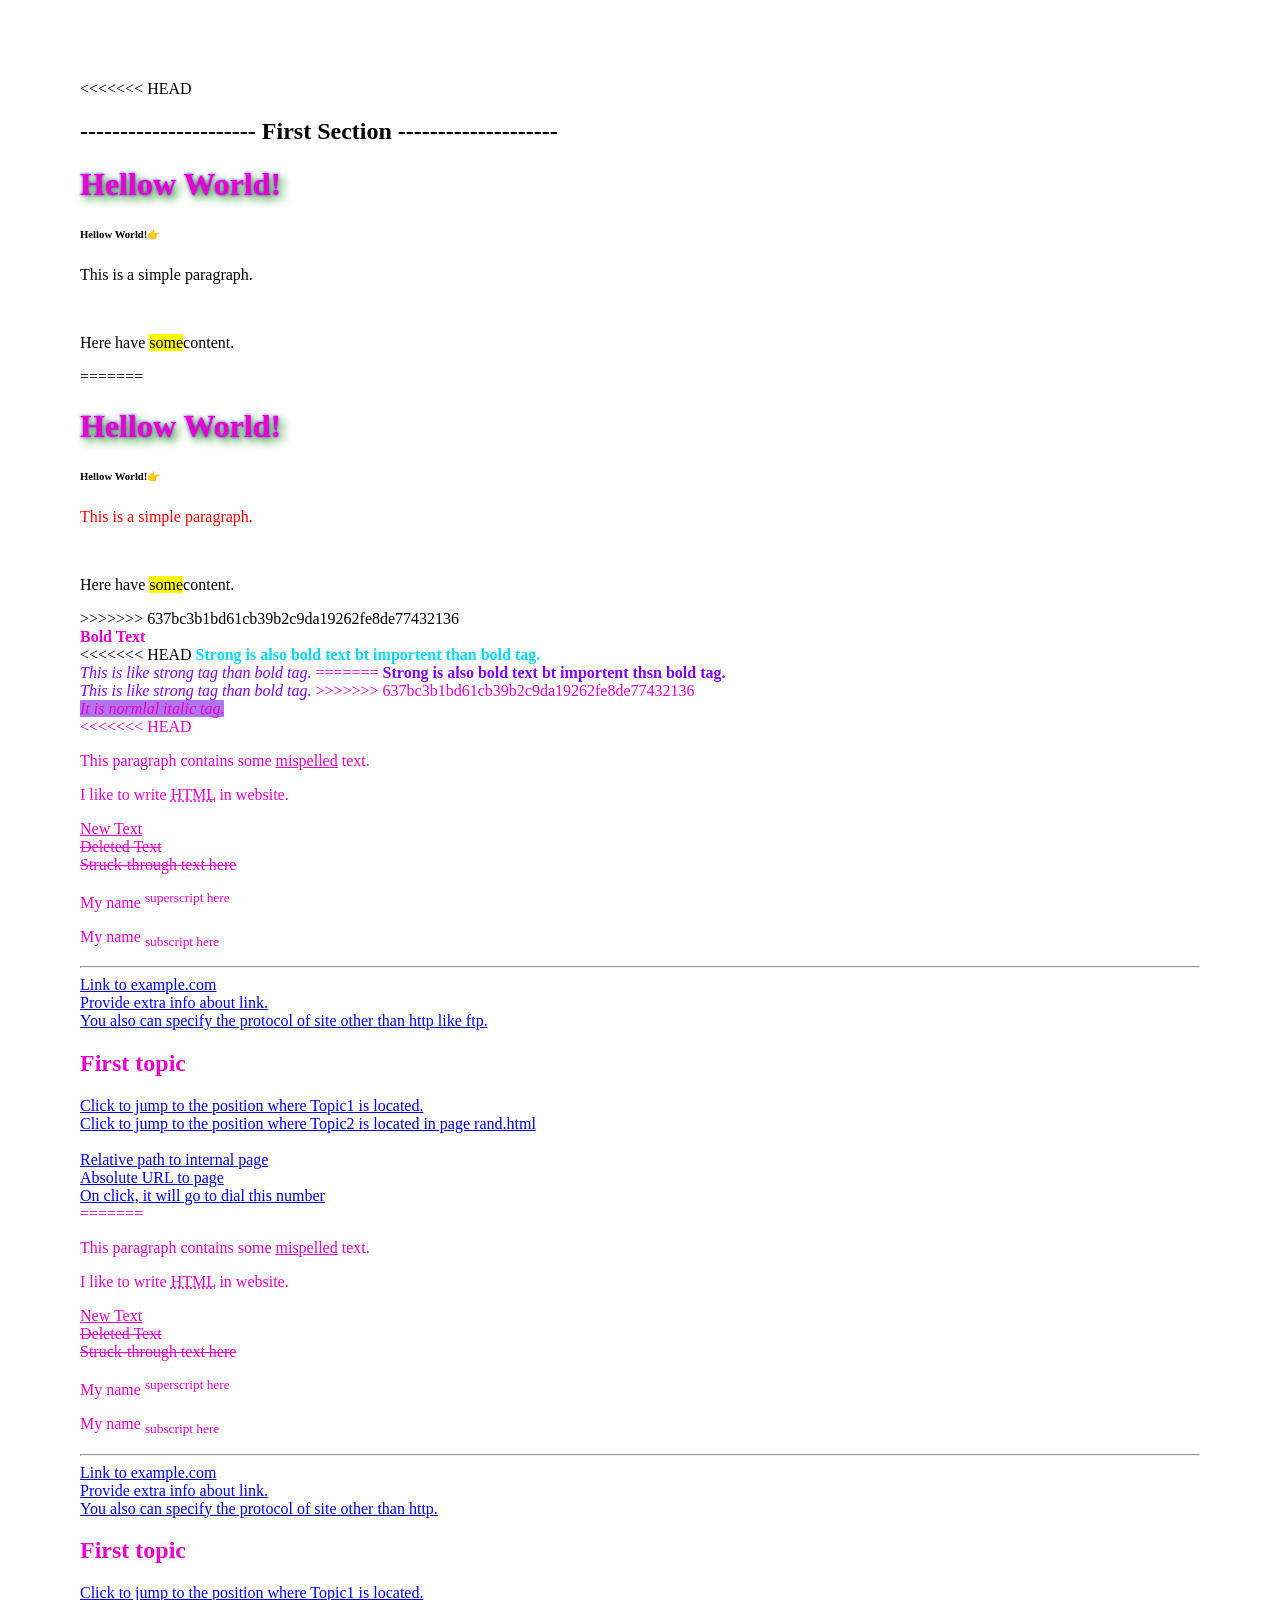
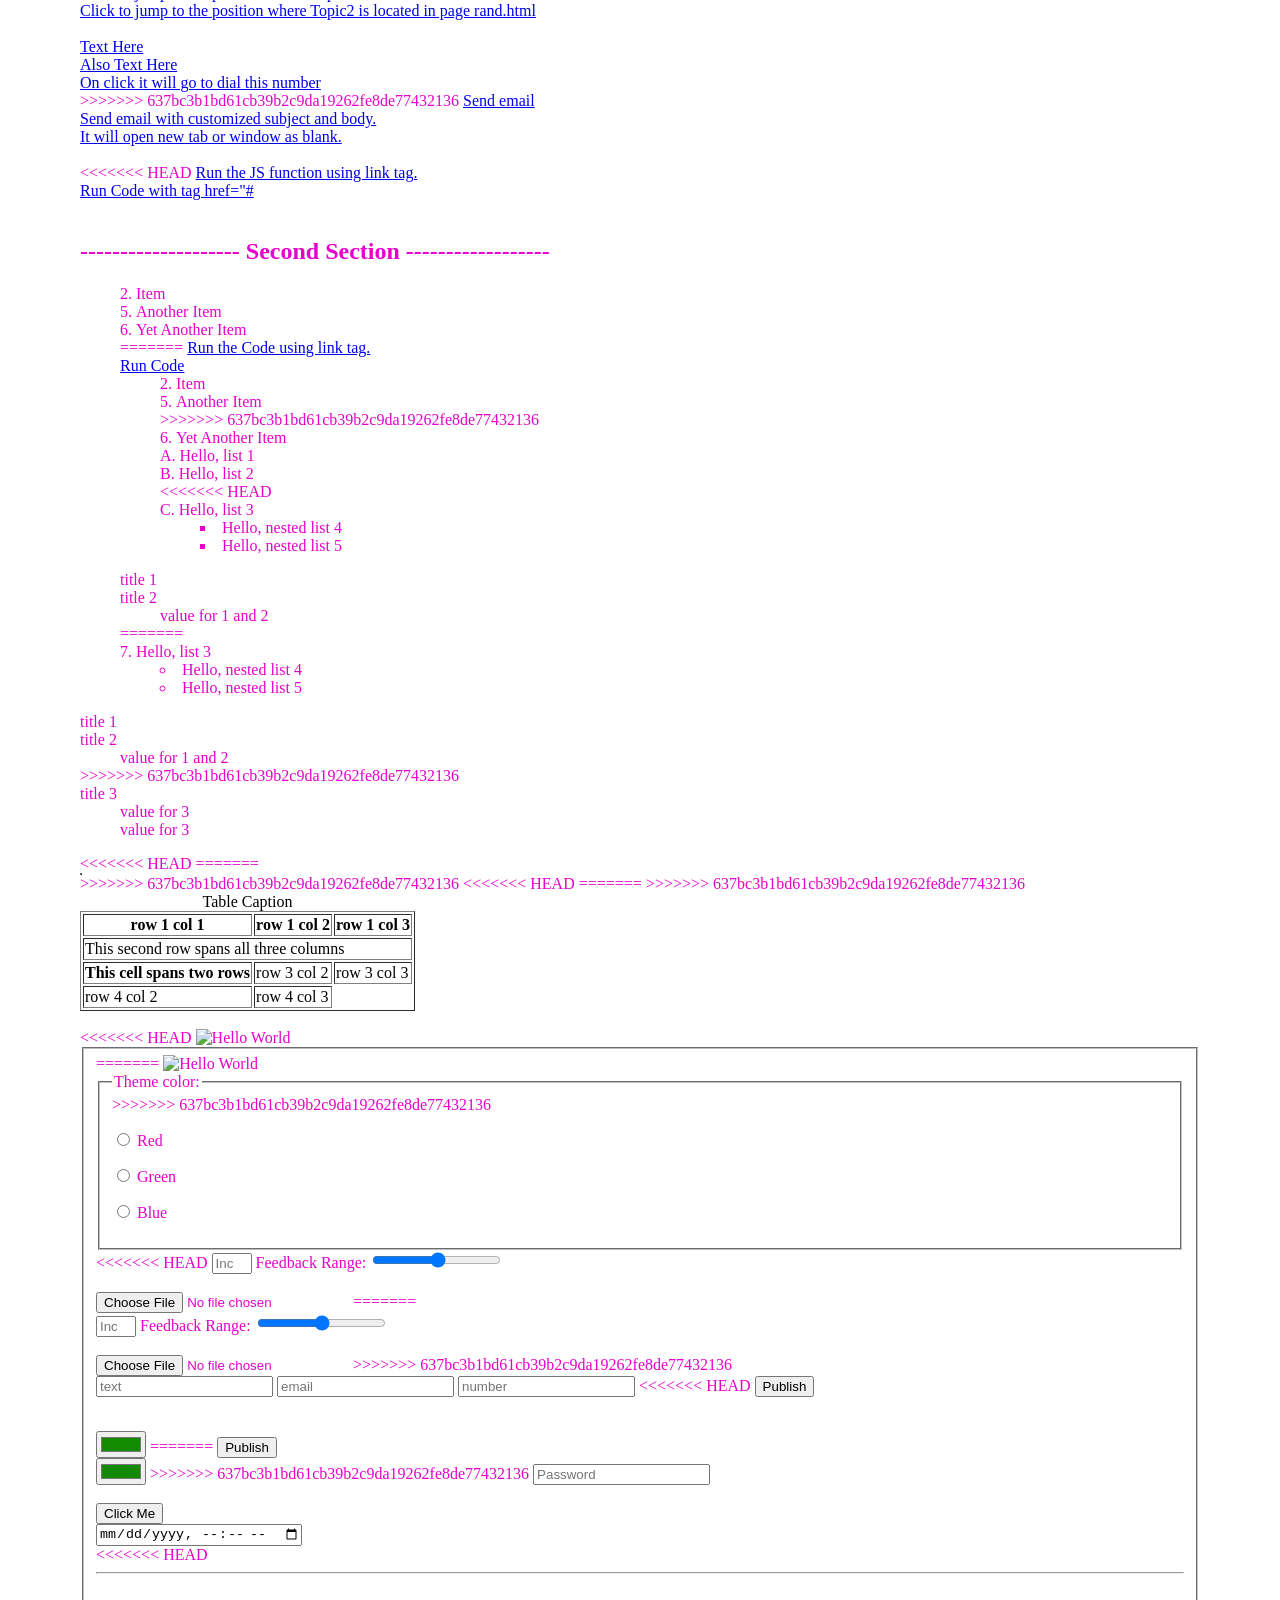
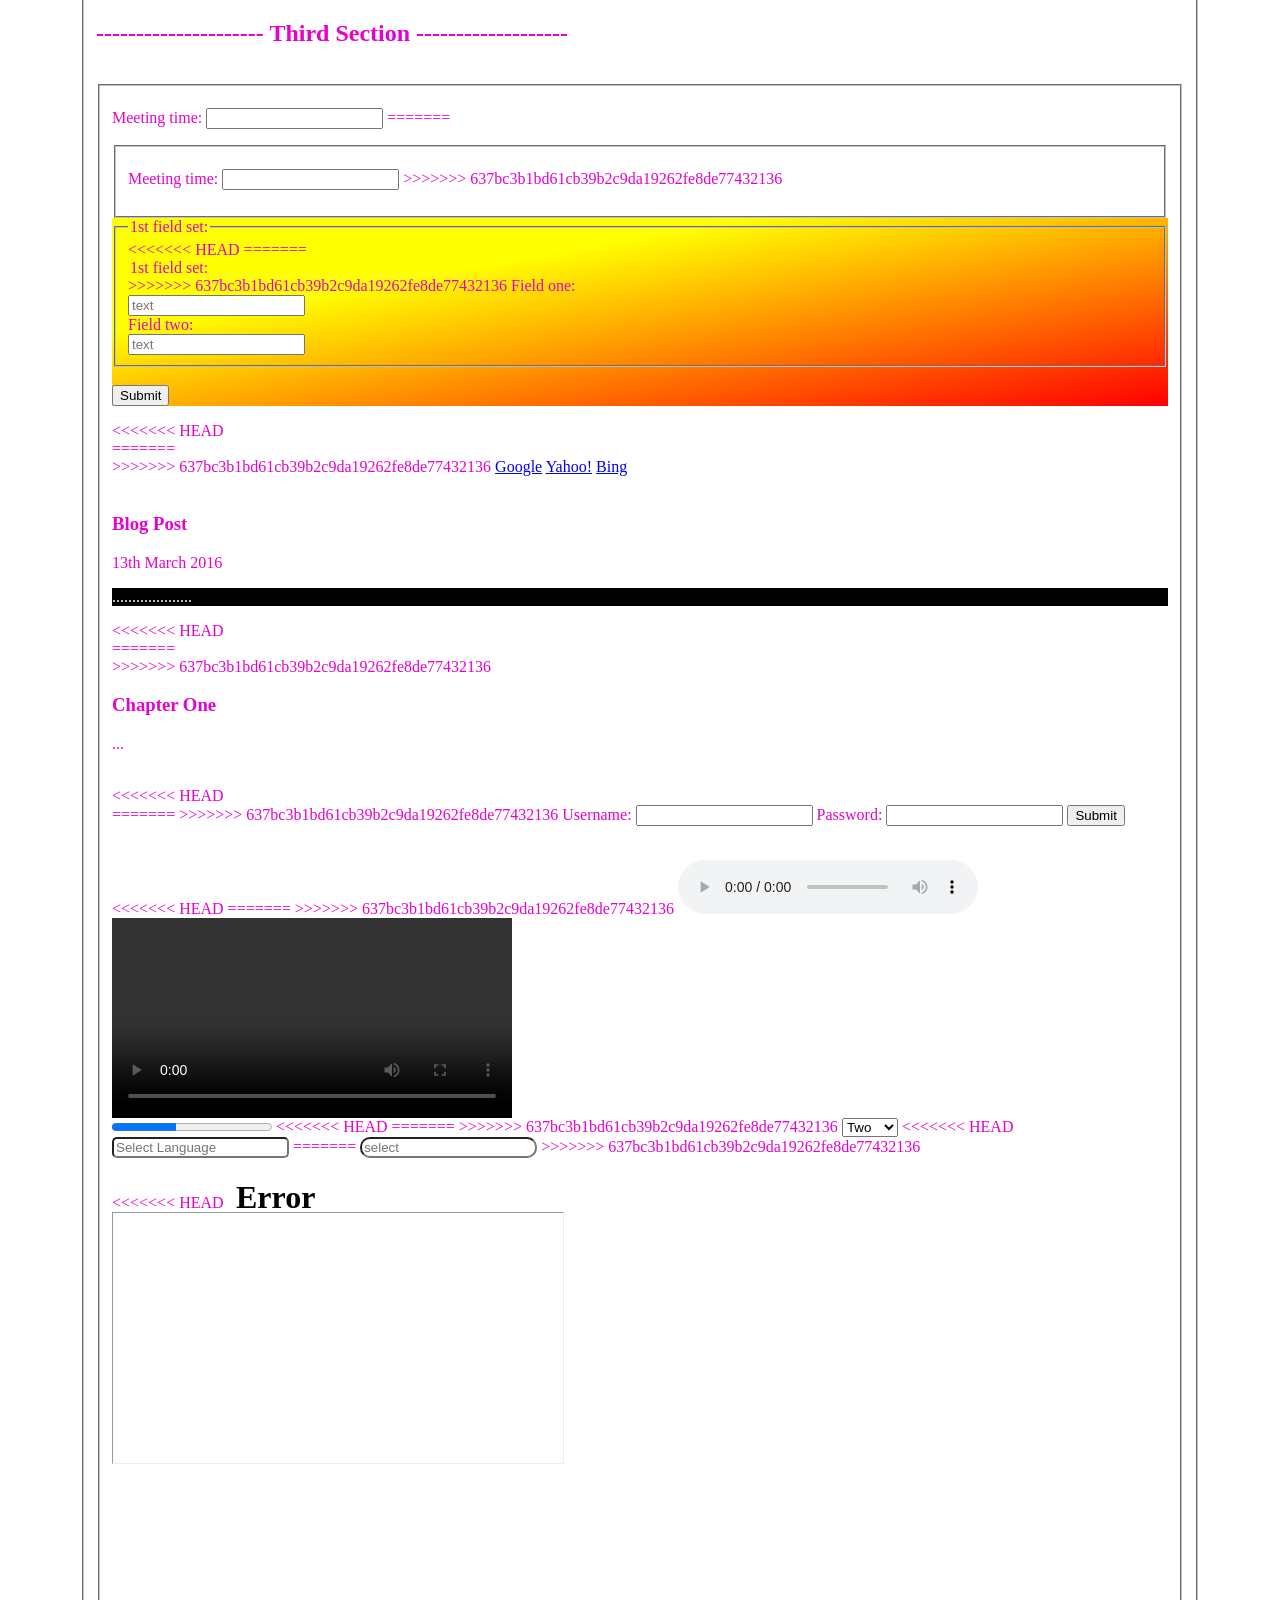
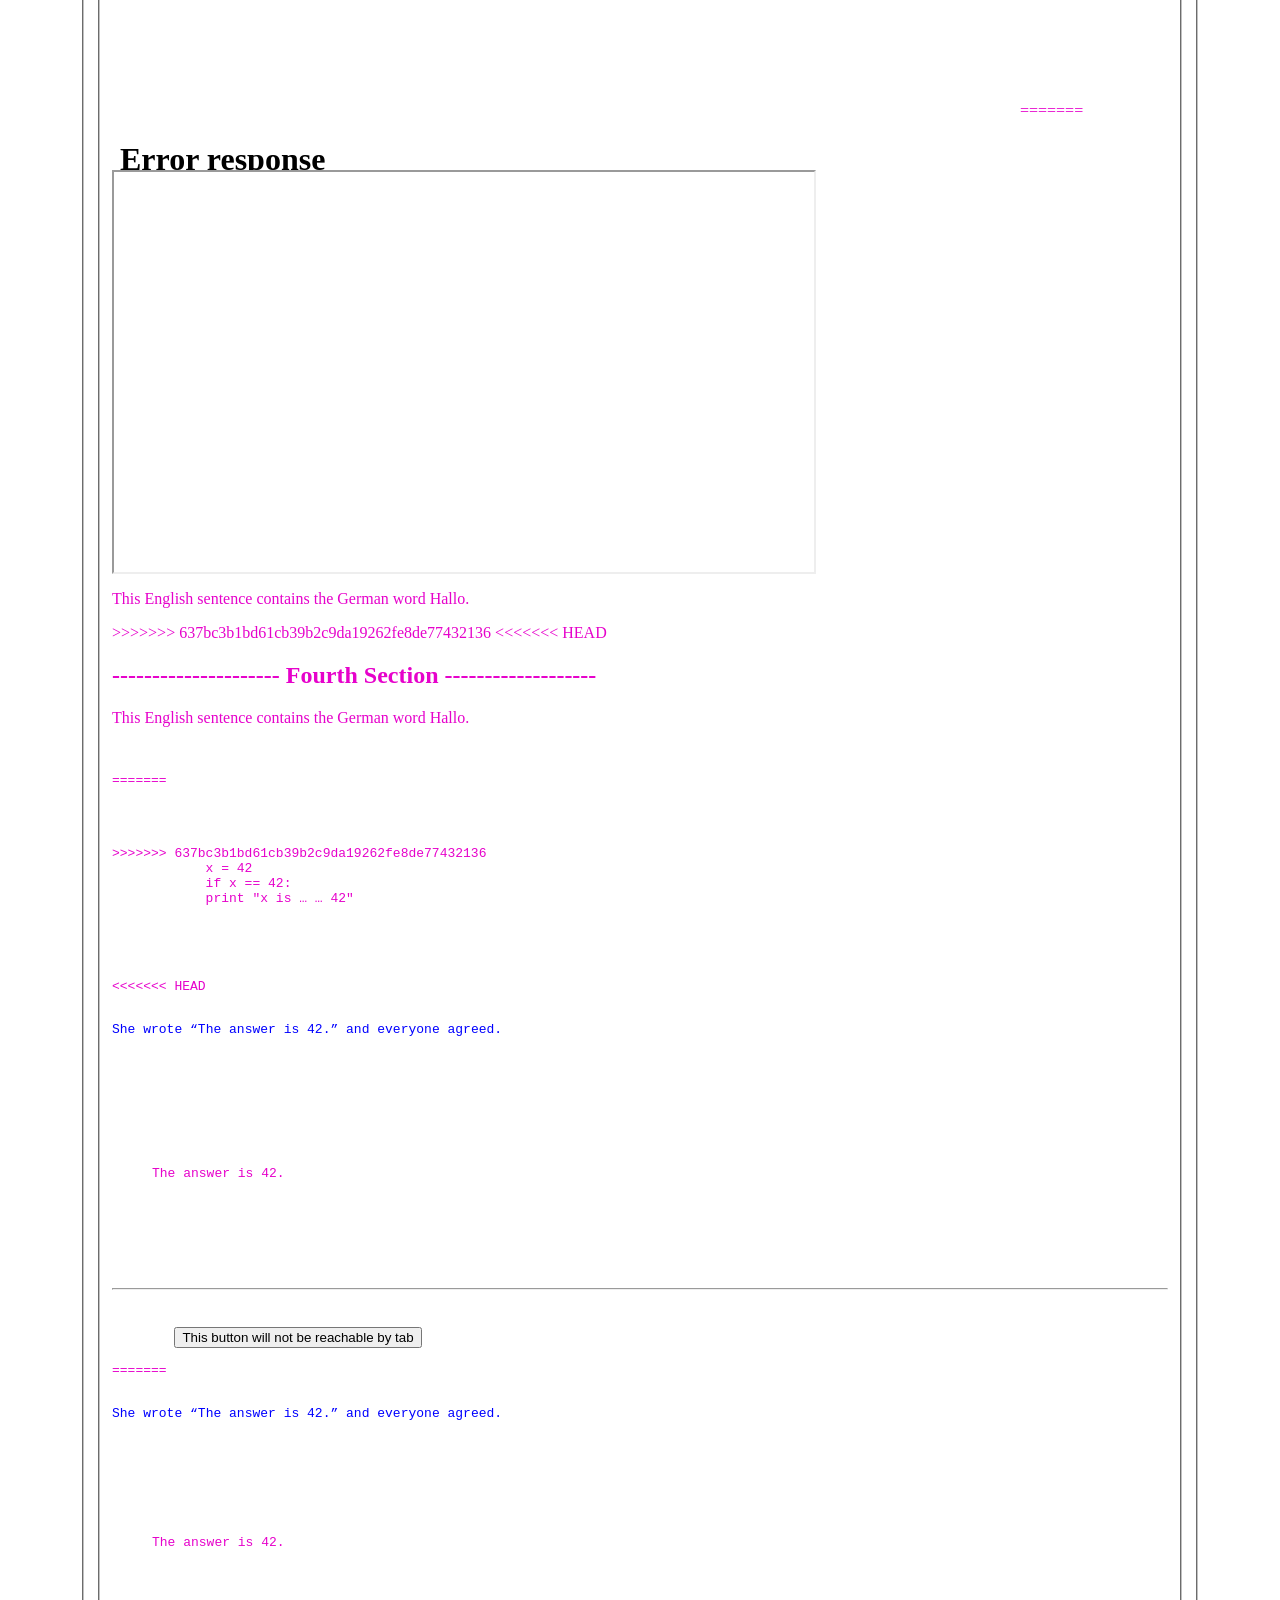
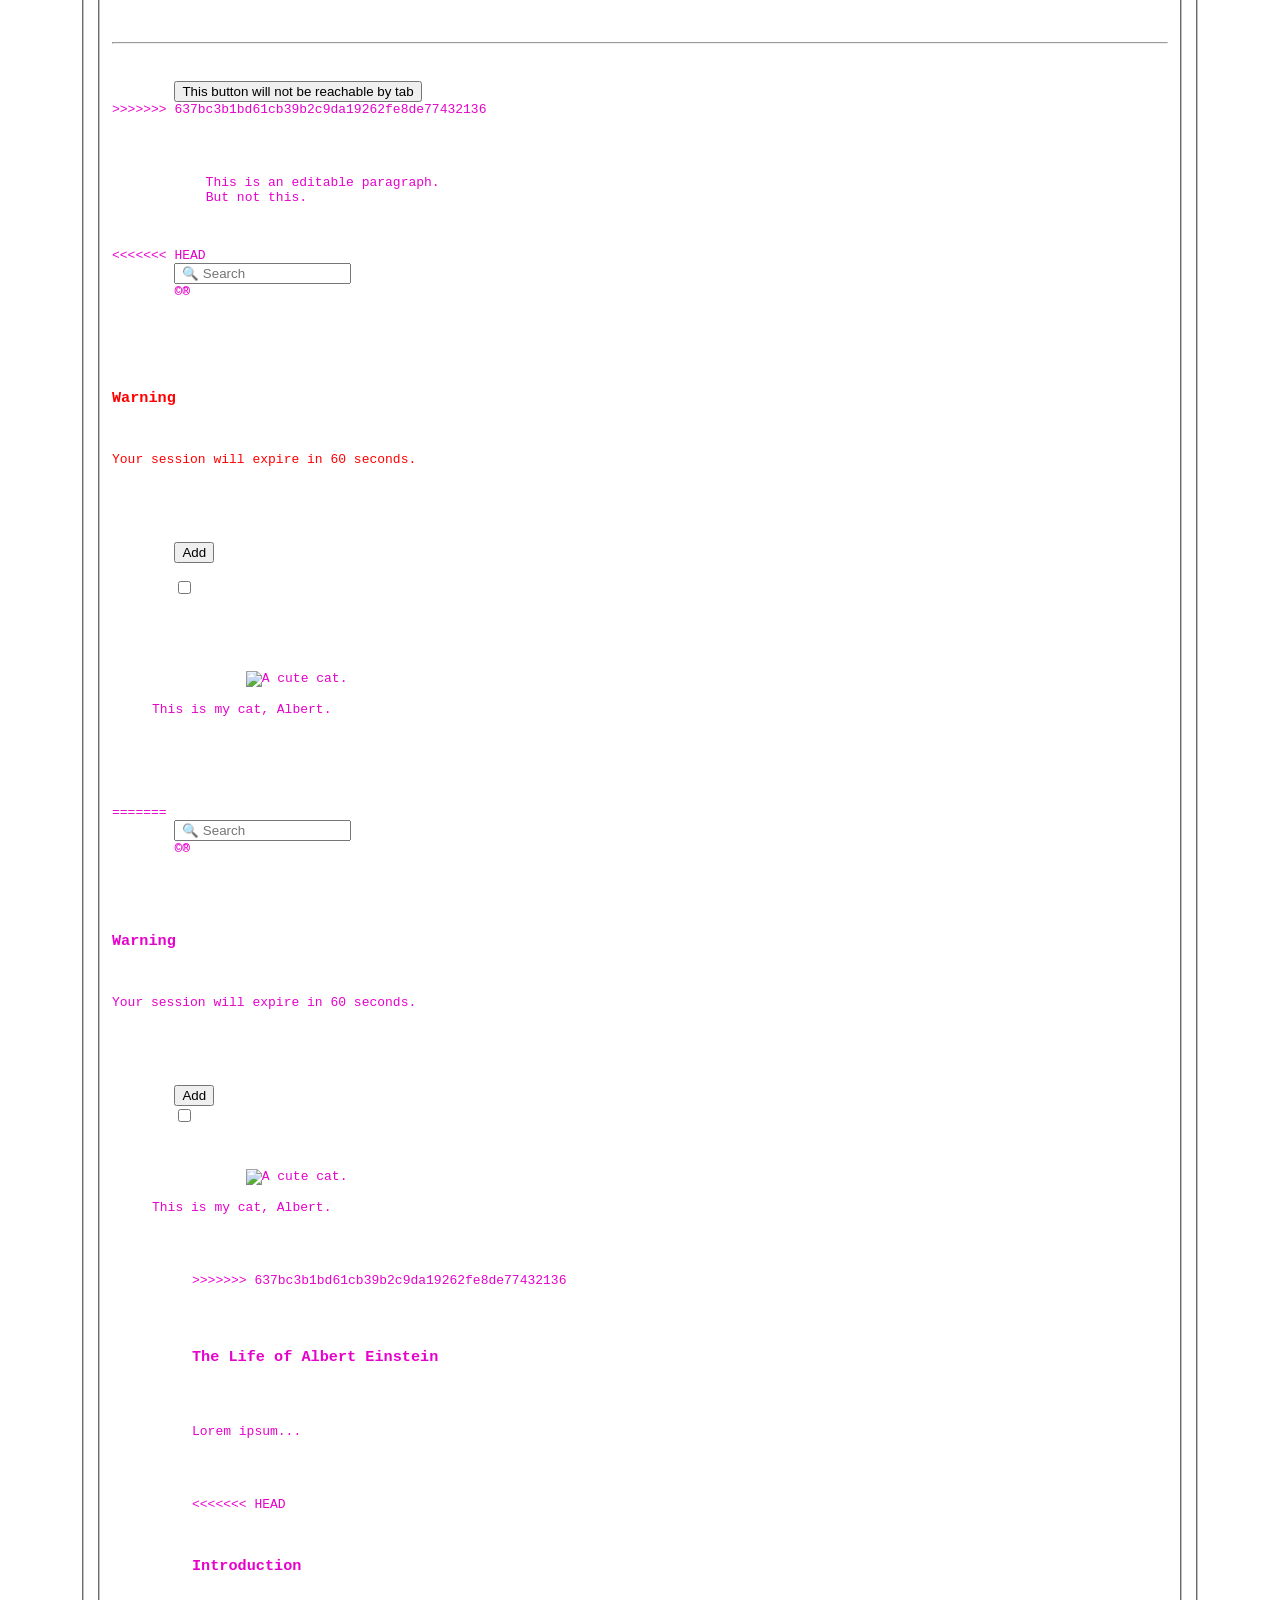
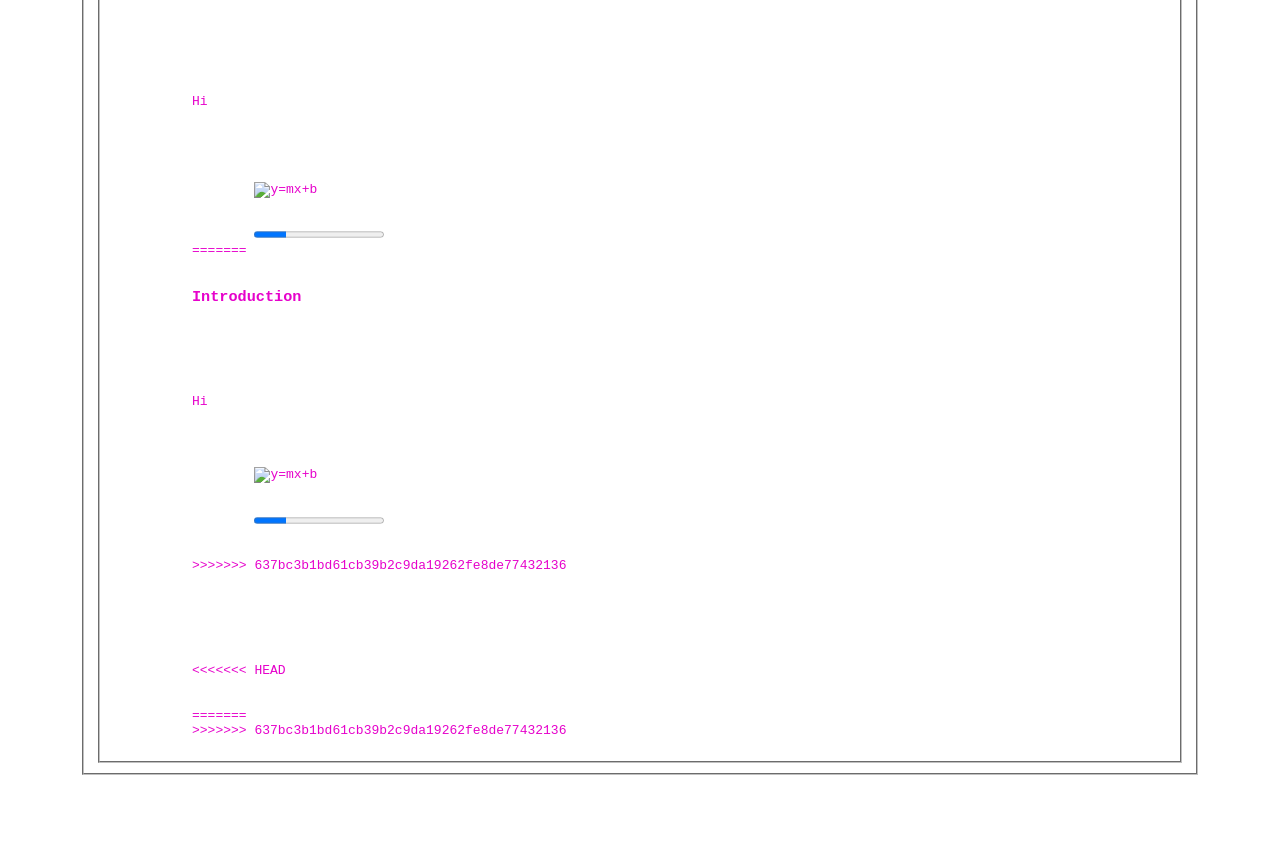
==== commit f7ede369: "commit to push final" ====
--- a/index.html
+++ b/index.html
@@ -1,3 +1,4 @@
+<<<<<<< HEAD
 <!-- HTML REVISION BY ME IN MAY 2025  --> 
 
 <!DOCTYPE html> <!-- Declares the document type and version (HTML5) for the browser -->
@@ -29,10 +30,34 @@
         second or third font. If no of these are found, then default "sans-serif" will be applied. -->
         <br> <!-- insert a single line break -->
         <p class="back">Here have <mark>some</mark>content.</p> <!-- Highlight text between mark tag -->
+=======
+<!DOCTYPE html> <!--it shows document type version-->
+<html lang="en"> <!--Specify website main language-->
+    <head>
+        <meta charset="UTF-8"> <!--make SEO with meta data-->
+        <meta name="viewport" content="width=device-width, initial-scale=1.0"><!--It is importent to set viewport for auto adjust monitor.-->
+        <meta name="author" content="Dave Gray"> <!--This specify the author and content for search engin.-->
+        <meta name="description" content="The official website for The Little Taco Shop">
+        <link rel="icon" type="image/png" href="/favicon.png">
+        <meta name="mobile-web-app-capable" content="yes"> <!--This make website as mobile view for less wide screen.-->
+        <link rel="stylesheet" href="style.css"><!--You can add many stylesheet in a html page.-->
+        
+        <!-- <meta http-equiv="refresh" content="5;url=https://www.example.com/" /> --><!--This will auto go to exmaple website after 5 second of main page load.-->
+        <title>Hello!</title>
+        </head> 
+
+    <body style="margin: 80px;">
+        <h1 id="first">Hellow World!</h1> <!-- most important heading, SEO use it -->
+        <h6 class="must">Hellow World!</h6> <!-- least important heading -->
+        <p style="color: red; font-family: 'Lucida Sans';">This is a simple paragraph.</p>  
+        <br> <!-- insert a single line break -->
+        <p class="back">Here have <mark>some</mark>content.</p> <!-- highlighted text -->
+>>>>>>> 637bc3b1bd61cb39b2c9da19262fe8de77432136
         <div>
             <b>Bold Text</b>
         </div>
 
+<<<<<<< HEAD
         <!--Semantic HTML means using HTML tags that clearly describe their meaning and purpose both for the browser and for developers (and screen 
         readers, search engines, etc.). Here sementic = meaningfull -->
 
@@ -43,10 +68,16 @@
             <em class="red"> This is like strong tag than bold tag.</em> <!--জোর দেওয়া-->
         <!--It tells the browser (and screen readers) that this text should be emphasized. By default, browsers show <em> text in italic style. 
         <em> = italic + meaning (emphasis)-->
+=======
+        <strong class="blue red">Strong is also bold text bt importent thsn bold tag.</strong>
+        <div class="blue">
+            <em class="red"> This is like strong tag than bold tag.</em>
+>>>>>>> 637bc3b1bd61cb39b2c9da19262fe8de77432136
         </div>
         <div>
             <i>It is normlal italic tag.</i>
         </div>
+<<<<<<< HEAD
         
         <p>This paragraph contains some <u>mispelled</u> text.</p> <!-- underline text--> 
         <p> I like to write <abbr title="Hyper Text Markup Language">HTML</abbr> in website.</p> 
@@ -75,10 +106,34 @@
         <a href="/page">Relative path to internal page</a><br>
         <a href="http://example.com/page">Absolute URL to page</a> <!--Both are the same, go to this relative page link.--><br>
         <a href="tel:+8801521790019">On click, it will go to dial this number</a><br>
+=======
+        <p>This paragraph contains some <u>mispelled</u> text.</p> <!-- underline-->
+        <p> I like to write <abbr title="Hyper Text Markup Language">HTML</abbr> in website.</p>
+        <ins>New Text</ins><br>
+        <del>Deleted Text</del><br>
+        <s>Struck-through text here</s> <br>
+        <p>My name <sup>superscript here</sup></p>
+        <p>My name <sub>subscript here</sub></p>
+
+        <hr>
+        
+        <a href="http://example.com/">Link to example.com</a> <!--hypertext reference--><br>
+        <a href="http://example.com/" rel="external">Provide extra info about link.</a><br>
+        <a href="ftp://example.com/">You also can specify the protocol of site other than http. </a><br>
+        
+        <h2 id="Topic1">First topic</h2><!--Anchors can be used to jump to specific tags position on an HTML page.-->
+        <a href='#Topic1'>Click to jump to the position where Topic1 is located.</a><br>
+        <a href='rand.html#Topic1'>Click to jump to the position where Topic2 is located in page rand.html</a><br><br>
+
+        <a href="/page">Text Here</a><br>
+        <a href="http://example.com/page"> Also Text Here</a> <!--Both are the same, go to this relative page link.--><br>
+        <a href="tel:+8801521790019">On click it will go to dial this number</a><br>
+>>>>>>> 637bc3b1bd61cb39b2c9da19262fe8de77432136
         <a href="mailto:useremailaddress">Send email</a><br>
         <a href="mailto:example@example.com?subject=Example+subject&body=Message+text">Send email with customized subject and body.</a><br>
         <a href="example.com" target="_blank">It will open new tab or window as blank.</a><!--but for using it has hack issue--><br><br>
 
+<<<<<<< HEAD
         <a href="javascript:myFunction();">Run the JS function using link tag.</a><br>
         <!--Create clickable link, instead of linking to a webpage, it runs JavaScript code, call the function when click. Less used in modern HTML and JS --> 
         <a href="#" onclick="myFunction(); return false;">Run Code with tag href="#</a><br><br>
@@ -93,12 +148,21 @@
             <li>Item</li>
             <li value="5">Another Item</li> <!--It will force this order list again start from 5.-->
             <li>Yet Another Item</li>
+=======
+        <a href="javascript:myFunction();">Run the Code using link tag.</a><br>
+        <a href="#" onclick="myFunction(); return false;">Run Code</a>
+
+        <ol start="2"> <!--It will start number from 3. You can also use <ol reversed> for reverse order. -->
+            <li>Item</li>
+            <li value="5">Another Item</li> <!--It will force this order list from 6.-->
+>>>>>>> 637bc3b1bd61cb39b2c9da19262fe8de77432136
             <li>Yet Another Item</li>
         </ol>
 
         <ol type="A"> <!--type="1/a/A/i/I"> for number or abc or ABC or i,ii,ii or I,II,II....-->
             <li>Hello, list 1</li>
             <li>Hello, list 2</li>
+<<<<<<< HEAD
             <li>
                 Hello, list 3
                 <ul>
@@ -112,12 +176,29 @@
             <dt>title 1</dt> <!--Description Term like Title-->
                 <dt>title 2</dt>
                 <dd>value for 1 and 2</dd> <!--Description details, give details about the title, means the value. -->
+=======
+            <li>Hello, list 3</li>
+            <ul>
+                <li>Hello, nested list 4</li>
+                <li>Hello, nested list 5</li>
+            </ul>
+        </ol>
+
+        <dl> <!--Description list (or definition list created with dl-->
+            <dt>title 1</dt>
+                <dt>title 2</dt>
+                <dd>value for 1 and 2</dd>
+>>>>>>> 637bc3b1bd61cb39b2c9da19262fe8de77432136
             <dt>title 3</dt>
                 <dd>value for 3</dd>
                 <dd>value for 3</dd>
         </dl>
 
+<<<<<<< HEAD
         <table border="1"> 
+=======
+        <table border="1"> <!--Rowspan specifies the number of rows spanned by a cell-->
+>>>>>>> 637bc3b1bd61cb39b2c9da19262fe8de77432136
             <caption>Table Caption</caption> 
             <thead>
                 <tr>
@@ -131,7 +212,10 @@
                     <td colspan="3">This second row spans all three columns</td>
                 </tr>
                 <tr>
+<<<<<<< HEAD
                     <!--Rowspan specifies the number of rows spanned(marged) by a cell--> 
+=======
+>>>>>>> 637bc3b1bd61cb39b2c9da19262fe8de77432136
                     <th rowspan="2" scope="row">This cell spans two rows</th><!--Using scope row or column you can make any row or column as heading-->
                     <td>row 3 col 2</td>
                     <td>row 3 col 3</td>
@@ -149,6 +233,7 @@
 
         <div class="class1 class2"></div> <!--For multiple class separate the class names with spaces.-->
 
+<<<<<<< HEAD
         <script src="path/to.js"></script><!--it is better to add script at last for speed html load-->
         <script src="path/to.js" async></script><!--script is loaded after html load, not peraller. use it when script is not necessary for html.-->
         <noscript>Show when JavaScript is disabled</noscript><!--Show this text when script is disabled or not supported in browser.-->
@@ -165,6 +250,22 @@
 
         
         <fieldset id="man"> <!--Form input with fieldsets-->
+=======
+        <script src="path/to.js"></script><!--it is better to add script at last for spped html load-->
+        <script src="path/to.js" async></script><!--script is loaded after html load, not peraller. use it when script is not necessary for html.-->
+        <noscript>JavaScript disabled</noscript><!--Show this text when script is disabled or not supported in browser.-->
+
+        <link rel="stylesheet" href="to.css"><!--Place it in head for showing style html while loading not after html unstyled loaded.-->
+
+        <img src="hello.png" alt="Hello World"><!--Hellow World will show when image cannot displayed.-->
+        
+        <!--Alt-text is used by screen readers for visually impaired users and by search engines. It's therefore important to
+        write good alt-text for your images.-->
+        
+        <!--An image maps is an image with clickable areas that usually act as hyperlinks.-->
+
+        <fieldset id="man">
+>>>>>>> 637bc3b1bd61cb39b2c9da19262fe8de77432136
             <legend>Theme color:</legend>
             <p>
                 <input type="radio" name="color" id="red" value="#F00">
@@ -179,6 +280,7 @@
                 <label for="blue">Blue</label>
             </p>
         </fieldset>
+<<<<<<< HEAD
         
         <!-- Number Input, Range Input, File Input -->
         <input type="number" size="8" name="marks" min="0" max="5" placeholder="Increament" />
@@ -191,10 +293,22 @@
         <!--Here you can restrict the input file like image, audio, video or document. title shows when user hover, it give notice to upload this specifit type file. -->
 
         <!-- Simple Form -->
+=======
+        <div id="mydiv">
+
+        </div>
+               
+        <input type="number" size="6" name="marks" min="0" max="5" placeholder="Increament" />
+        <label for="feedback">Feedback Range:</label>
+        <input type="range" id="feedback" size="2" name="feedback" min="1" max="50" title="Provide feedback on a scale of 1 to 50"/><br><br>
+        <input type="file" accept="image/*" title="Only images are allowed">
+
+>>>>>>> 637bc3b1bd61cb39b2c9da19262fe8de77432136
         <form>
             <input type="text" name="name" placeholder="text" required>
             <input type="email" name="email" placeholder="email" required>
             <input pattern="\d*" name="number" placeholder="number" required>
+<<<<<<< HEAD
             <!--Pattern Explanation:
                 1. \d+           → Only digits, one or more (e.g., 123, 4567)
                 2. [A-Za-z]+     → Only letters (uppercase or lowercase), no numbers or symbols (e.g., Masud, Hello)
@@ -209,10 +323,16 @@
         </form> <br>
         
         <input type="color" name="favcolor" value="#148A01" placeholder="Color">
+=======
+            <input type="submit" value="Publish"> <!-- form will be validated -->
+        </form> <br>
+        <input type="color" name="favcolor" value="#148A01" placeholder="color">
+>>>>>>> 637bc3b1bd61cb39b2c9da19262fe8de77432136
         <input type="password" name="password" placeholder="Password"><br><br>
 
         <input type="button" onclick="alert('hello world!')" value="Click Me"><br>
         <input type="datetime-local" placeholder="text"/><br>
+<<<<<<< HEAD
         <hr><br>
 
 
@@ -222,11 +342,20 @@
         <fieldset id="mind">
             <p><label>Meeting time: <input type=datetime name="meeting.start"></label>
                 <!--Groups related form elements together. Often used to wrap inputs under the same category. Adds a visual box by default in browsers. -->
+=======
+        
+        <fieldset id="mind">
+            <p><label>Meeting time: <input type=datetime name="meeting.start"></label>
+>>>>>>> 637bc3b1bd61cb39b2c9da19262fe8de77432136
         </fieldset>
 
         <form id="never">
             <fieldset><!--It is a container to encapsulate all form in a field set.-->
+<<<<<<< HEAD
             <legend>1st field set:</legend> <!--It provides a caption for the grouped and accelibities for user and screen readers. -->
+=======
+            <legend>1st field set:</legend>
+>>>>>>> 637bc3b1bd61cb39b2c9da19262fe8de77432136
                 Field one:<br>
                 <input type="text" placeholder="text"><br>
                 Field two:<br>
@@ -235,7 +364,11 @@
             <input type="submit" value="Submit">
         </form>
 
+<<<<<<< HEAD
         <nav><!--Used to group a section of navigation links and Helps search engines and screen readers understand which part of the page is for navigation. -->
+=======
+        <nav><!--Used for Nav Bar-->
+>>>>>>> 637bc3b1bd61cb39b2c9da19262fe8de77432136
             <a href="https://google.com">Google</a>
             <a href="https://www.yahoo.com">Yahoo!</a>
             <a href="https://www.bing.com">Bing</a>
@@ -252,14 +385,23 @@
             </footer>
         </article>
 
+<<<<<<< HEAD
         <section id="bord">
             <!--This container represents a generic section to thematically group content, improve SEO and screen reader. -->
             <!-- Every section, typically, should be able to be identified with a heading element as a child of the section. -->
+=======
+        <section id="bord"><!--This container represents a generic section to thematically group content-->
+            <!-- . Every section, typically, should be able to be identified with a heading element as a child of the section. -->
+>>>>>>> 637bc3b1bd61cb39b2c9da19262fe8de77432136
             <h3>Chapter One</h3>
             <p>...</p>
         </section><br>
 
+<<<<<<< HEAD
         <form action="/login" method="POST"> <!--Simple form with labels and POST method. -->
+=======
+        <form action="/login" method="POST"> <!--Simple form with labels-->
+>>>>>>> 637bc3b1bd61cb39b2c9da19262fe8de77432136
             <label for="username">Username:</label>
             <input id="username" type="text" name="username" />
             <label for="pass">Password:</label>
@@ -267,7 +409,10 @@
             <input type="submit" name="submit" />
         </form> <br>
 
+<<<<<<< HEAD
         <!-- Multimedia -->
+=======
+>>>>>>> 637bc3b1bd61cb39b2c9da19262fe8de77432136
         <audio controls>
             <source src="music.mp3" type="audio/mpeg">
            Your browser does not support the audio element.
@@ -279,19 +424,30 @@
         </video><br>
         
         <progress value="40" max="100"></progress>
+<<<<<<< HEAD
+=======
+        
+>>>>>>> 637bc3b1bd61cb39b2c9da19262fe8de77432136
         <select name="" title="text"><!--You can change size of view of option.-->
             <option value="1">One</option>
             <option value="2" selected>Two</option><!--This option is selected as default.-->
                 <optgroup label="Three">
+<<<<<<< HEAD
                 <!--Groups related options under a label. Adds visual organization (e.g., “Three” is a label, and its children are 3.1 and 3.2).-->
+=======
+>>>>>>> 637bc3b1bd61cb39b2c9da19262fe8de77432136
                 <option value="banana">3.1</option>
                 <option value="strawberry">3.2</option>
                 </optgroup>
             <option value="4">Four</option>
         </select>
 
+<<<<<<< HEAD
         <input id="yes" list="Languages" placeholder="Select Language">
         <!--Provides a list of predefined options for an <input> element. Users can type freely, but also see autocomplete suggestions based on the <option> values. -->
+=======
+        <input style="border-radius: 10px;" list="Languages" placeholder="select">
+>>>>>>> 637bc3b1bd61cb39b2c9da19262fe8de77432136
         <datalist id="Languages">
             <option value="PHP">
             <option value="Perl">
@@ -300,15 +456,26 @@
             <option value="C++">
         </datalist><br>
 
+<<<<<<< HEAD
         <embed type="video/mp4" src="video1.mp4" width="200" height="50"><br>
         <!--It provides integration point for an external non-HTML content. -->
         
         <iframe title="inframe" src="https://dailyamardesh.com/national/amdssr0bk7ble" id="inframe"></iframe>
         <!-- It is Inline Frame, used to include another page in your page as small frame where the link will freely execute and show independently.-->
+=======
+        <embed type="video/mp4" src="video0.mp4" width="300" height="50"><br>
+        <!--It provides integration point for an external non-HTML content. -->
+        
+        <iframe src="https://dailyamardesh.com/national/amdssr0bk7ble" width="700" height="400"></iframe>
+        <!-- It is Inline Frame, used to include another page in your page as small frame.-->
+        <p lang="en">This English sentence contains the German word <span lang="de">Hallo</span>.</p>
+        <!-- You can use many language in anywhere like this in div, section. -->
+>>>>>>> 637bc3b1bd61cb39b2c9da19262fe8de77432136
         
         <!-- SVG can be write as inline SVG, external SVG or styling using html or css. -->
         <!-- Canvas is used to create graphics in html -->
         
+<<<<<<< HEAD
 
         <h2>--------------------- Fourth Section -------------------</h2>
         
@@ -319,12 +486,17 @@
 
         <pre><!--Preformatted Text, Displays text exactly as typed. -->
             <code><!--This make same as code write in  code editor. Semantically mark up computer code. Typically shown in a monospaced font. -->
+=======
+        <pre><!--This make same as code write in editor.-->
+            <code>
+>>>>>>> 637bc3b1bd61cb39b2c9da19262fe8de77432136
             x = 42
             if x == 42:
             print "x is … … 42"
             </code>
         </pre>
 
+<<<<<<< HEAD
         <p id="no">She wrote <q>The answer is 42.</q> and everyone agreed.</p><!--Code between p tag is preview as quote.-->
         
         <blockquote cite="https://www.exampleblog.com/articles/meaning-of-life">
@@ -335,11 +507,21 @@
         <hr><br>
         <button tabindex="-1">This button will not be reachable by tab</button>
         <!--Using tabindex different values like 1,2 or others you can make more custome access a module with tab. -->
+=======
+        <p style="color: blue;">She wrote <q>The answer is 42.</q> and everyone agreed.</p><!--Code between p tag is preview as quote.-->
+        
+        <blockquote cite="http://example.com/blog/hello-world">
+            <p>The answer is 42.</p>
+        </blockquote>
+        <hr><br>
+        <button tabindex="-1">This button will not be reachable by tab</button>
+>>>>>>> 637bc3b1bd61cb39b2c9da19262fe8de77432136
         
         <p contenteditable>
             This is an editable paragraph.
             <span contenteditable="false">But not this.</span>
         </p>
+<<<<<<< HEAD
         <input type="text" placeholder=" &#128269; Search"/> <!--Here placeholder value is an icon. -->
         <b>&copy;&#174;</b><!--There have many special charecter like this in html, this is the way to show them.-->
         
@@ -362,10 +544,28 @@
             <!--Here figcaption give a caption to the figure.-->
         </figure>
 
+=======
+        <input type="text" placeholder=" &#128269; Search"/>
+        <b>&copy;&#174;</b><!--There have many special charecter like this in html.-->
+        
+        <div role="alertdialog">
+            <h1>Warning</h1>
+            <div role="alert">Your session will expire in 60 seconds.</div>
+        </div>
+
+        <!-- An element whose implicit native "role" semantics will not be mapped to the accessibility API.-->
+        <button role="button">Add</button>
+        <input type="checkbox" title="checkbox" role="checkbox" aria-checked="false">
+        <figure role="img">
+            <img alt="A cute cat." src="albert.jpg">
+            <figcaption>This is my cat, Albert.</figcaption>
+        <figure>
+>>>>>>> 637bc3b1bd61cb39b2c9da19262fe8de77432136
         <div role="document">
             <h1>The Life of Albert Einstein</h1>
             <p>Lorem ipsum...</p>
         </div>
+<<<<<<< HEAD
         
         <h1 role="heading">Introduction</h1>
         <!--Role is user for better understand to user, SEO and screen reader, though some role is not use now, to replace them many modern method have already introduced. -->
@@ -376,11 +576,24 @@
         
         <img role="math" alt="y=mx+b" src="slope.png"><br><br>
         <progress role="progressbar" value="25" max="100" title="Progress: 25 percent">25%</progress>        
+=======
+        <h1 role="heading">Introduction</h1>
+        <div id="dipp">
+            <p>Hi</p>
+        </div>
+        <img role="math" alt="y=mx+b" src="slope.png"><br><br>
+        <progress role="progressbar" value="25" max="100">25%</progress>
+        <!--Role is like id or class but more idetible or noticable by browser and coder.-->
+        
+>>>>>>> 637bc3b1bd61cb39b2c9da19262fe8de77432136
         
 
     </body>
 </html>
 
 
-
-
+<<<<<<< HEAD
+
+
+=======
+>>>>>>> 637bc3b1bd61cb39b2c9da19262fe8de77432136
--- a/style.css
+++ b/style.css
@@ -1,3 +1,4 @@
+<<<<<<< HEAD
 /* CSS REVISION BY ME IN MAY 2025 */
 
 body { margin: 50px; }
@@ -30,6 +31,26 @@
 
 /*
     * -> Universal selector.
+=======
+ li {
+    list-style-type: square;
+}
+li {
+    list-style-image: url(Images/pngegg.png); /*We can use any image as bullet*/
+}
+    li {
+        list-style-position: inside;/*Make bullet a few right position.*/
+    }
+    #first {
+        text-shadow:
+        rgb(102, 18, 219) 0 0 3px,
+        green 4px 4px 10px;
+    } /*Make better formating.*/
+
+    h3, .blue, #first, div b{ color : rgb(230, 2, 203) }/*h3 tag, blue class, first id and tag b in any div is affected.*/
+
+/*  * -> Universal selector.
+>>>>>>> 637bc3b1bd61cb39b2c9da19262fe8de77432136
     div -> Tag selector.
     .blue -> Class selector.
     .blue.red -> A element with blue and red class at same time.
@@ -38,12 +59,27 @@
     :psudo-clsss -> It select special action of a class to apply like hover.
     ::psudo-element -> It select some more special sction of class before it. like before, after, first line.
     :lang(en) -> That match languafe declared with english.
+<<<<<<< HEAD
     div p -> It Indicate P tag in a div. 
 */ 
 
 .blue.red{ color:rgb(4, 217, 255) }
 .blue .red{ color:rgb(130, 4, 255) }
 div i{ background-color: rgb(178, 115, 238); }
+=======
+    div p -> P tag in a div. 
+*/
+
+.blue.red{
+    color:rgb(4, 217, 255)
+}
+.blue .red{
+    color:rgb(130, 4, 255)
+}
+div i{
+    background-color: rgb(178, 115, 238);
+}
+>>>>>>> 637bc3b1bd61cb39b2c9da19262fe8de77432136
 
 .back:hover{
     background-color: brown;
@@ -53,11 +89,19 @@
     content: "👉 ";
 }
 
+<<<<<<< HEAD
 /* 
     <element attribute>
 
     element[attribute] {
         //style here
+=======
+/*  
+    <element attribute>
+
+    element[attribute] {
+    //style here
+>>>>>>> 637bc3b1bd61cb39b2c9da19262fe8de77432136
     }
 
     <input type="text">
@@ -69,21 +113,36 @@
     div[data-color] {
         color: red;
     }
+<<<<<<< HEAD
 
     <div data-color="red">This will be red</div>
     <div data-color="green">This will be red</div>
     <div data-background="red">This will NOT be red</div>
+=======
+   <div data-color="red">This will be red</div>
+   <div data-color="green">This will be red</div>
+   <div data-background="red">This will NOT be red</div>
+>>>>>>> 637bc3b1bd61cb39b2c9da19262fe8de77432136
 
     div span -> Descendant selector (all <span>s that are child a <div> tag)
     div > span -> Child selector (all <span>s that are a direct child of a <div> tag)
     a ~ span -> General Sibling selector (all <span>s that are siblings after an <a> tag)
     a + span -> Adjacent Sibling selector (all <span>s that are immediately after an <a> tag)
+<<<<<<< HEAD
 */ 
 
 
     h2:last-of-type {
         background: #f43d00; /* The last h2 tag is affected. */ 
     }
+=======
+
+*/ 
+
+    h2:last-of-type {/*The last h2 tag is affected.*/
+        background: #f43d00;
+   }
+>>>>>>> 637bc3b1bd61cb39b2c9da19262fe8de77432136
 
    audio:only-child{
     background-color: aqua;/*This will affect only direct unique child.*/
@@ -93,7 +152,10 @@
     background-color: rgb(0,0,0);
     color: aliceblue;
    }
-
+<<<<<<< HEAD
+
+=======
+>>>>>>> 637bc3b1bd61cb39b2c9da19262fe8de77432136
    section{
     background-color: rgba(0,0,0,0.5);/*It use a last 5th perameter for opacity.*/
    }
@@ -102,7 +164,11 @@
     background: linear-gradient(to left top, red, yellow 70%);
    }
 
+<<<<<<< HEAD
     #mind ,warning {
+=======
+   #mind ,warning {
+>>>>>>> 637bc3b1bd61cb39b2c9da19262fe8de77432136
         background: repeating-linear-gradient(-45deg, blue, blue 10%, green 10%, green 20% );
     }
 
@@ -132,8 +198,12 @@
         url(Images/img_2.jpg) left top no-repeat,
         url(Images/img_3.jpg) right top no-repeat;
     }
+<<<<<<< HEAD
 
     /*
+=======
+/* 
+>>>>>>> 637bc3b1bd61cb39b2c9da19262fe8de77432136
     display: Flex; -> All element are arranged side by side one after another left to right.
     flex-direction: row-reverse; -> By default display flex is row wise, colum is its reversed option.
     flex-direction: column; -> This will change main axix to parellel with y axix, reverse of default.
@@ -159,7 +229,11 @@
     than a single content size, but using basis, it make shrink even it less than min width, make it more responsive.
     flex: grow shrink basis; -> Short form of above 3 property.
 
+<<<<<<< HEAD
 */
+=======
+*/ 
+>>>>>>> 637bc3b1bd61cb39b2c9da19262fe8de77432136
     body {
         box-sizing: border-box; /*It calculate border and padding with content, but content-box will add border and padding with the content size.*/
     }
@@ -230,7 +304,10 @@
     width: 300px;
     height: 200px;
     background: url(Images/image.png);
+<<<<<<< HEAD
     -webkit-mask-image: radial-gradient(circle farthest-side at center, transparent 49%, white 50%);
+=======
+>>>>>>> 637bc3b1bd61cb39b2c9da19262fe8de77432136
     mask-image: radial-gradient(circle farthest-side at center, transparent 49%, white 50%);
     /*You can clip and mask any image to any shape*/
     }
@@ -246,5 +323,20 @@
         -ms-  internet explorer 
     */
 
+<<<<<<< HEAD
  
-
+=======
+
+
+
+
+
+
+
+
+
+
+       
+
+>>>>>>> 637bc3b1bd61cb39b2c9da19262fe8de77432136
+
--- a/style.css
+++ b/style.css
@@ -1,3 +1,4 @@
+<<<<<<< HEAD
 /* CSS REVISION BY ME IN MAY 2025 */
 
 body { margin: 50px; }
@@ -30,6 +31,26 @@
 
 /*
     * -> Universal selector.
+=======
+ li {
+    list-style-type: square;
+}
+li {
+    list-style-image: url(Images/pngegg.png); /*We can use any image as bullet*/
+}
+    li {
+        list-style-position: inside;/*Make bullet a few right position.*/
+    }
+    #first {
+        text-shadow:
+        rgb(102, 18, 219) 0 0 3px,
+        green 4px 4px 10px;
+    } /*Make better formating.*/
+
+    h3, .blue, #first, div b{ color : rgb(230, 2, 203) }/*h3 tag, blue class, first id and tag b in any div is affected.*/
+
+/*  * -> Universal selector.
+>>>>>>> 637bc3b1bd61cb39b2c9da19262fe8de77432136
     div -> Tag selector.
     .blue -> Class selector.
     .blue.red -> A element with blue and red class at same time.
@@ -38,12 +59,27 @@
     :psudo-clsss -> It select special action of a class to apply like hover.
     ::psudo-element -> It select some more special sction of class before it. like before, after, first line.
     :lang(en) -> That match languafe declared with english.
+<<<<<<< HEAD
     div p -> It Indicate P tag in a div. 
 */ 
 
 .blue.red{ color:rgb(4, 217, 255) }
 .blue .red{ color:rgb(130, 4, 255) }
 div i{ background-color: rgb(178, 115, 238); }
+=======
+    div p -> P tag in a div. 
+*/
+
+.blue.red{
+    color:rgb(4, 217, 255)
+}
+.blue .red{
+    color:rgb(130, 4, 255)
+}
+div i{
+    background-color: rgb(178, 115, 238);
+}
+>>>>>>> 637bc3b1bd61cb39b2c9da19262fe8de77432136
 
 .back:hover{
     background-color: brown;
@@ -53,11 +89,19 @@
     content: "👉 ";
 }
 
+<<<<<<< HEAD
 /* 
     <element attribute>
 
     element[attribute] {
         //style here
+=======
+/*  
+    <element attribute>
+
+    element[attribute] {
+    //style here
+>>>>>>> 637bc3b1bd61cb39b2c9da19262fe8de77432136
     }
 
     <input type="text">
@@ -69,21 +113,36 @@
     div[data-color] {
         color: red;
     }
+<<<<<<< HEAD
 
     <div data-color="red">This will be red</div>
     <div data-color="green">This will be red</div>
     <div data-background="red">This will NOT be red</div>
+=======
+   <div data-color="red">This will be red</div>
+   <div data-color="green">This will be red</div>
+   <div data-background="red">This will NOT be red</div>
+>>>>>>> 637bc3b1bd61cb39b2c9da19262fe8de77432136
 
     div span -> Descendant selector (all <span>s that are child a <div> tag)
     div > span -> Child selector (all <span>s that are a direct child of a <div> tag)
     a ~ span -> General Sibling selector (all <span>s that are siblings after an <a> tag)
     a + span -> Adjacent Sibling selector (all <span>s that are immediately after an <a> tag)
+<<<<<<< HEAD
 */ 
 
 
     h2:last-of-type {
         background: #f43d00; /* The last h2 tag is affected. */ 
     }
+=======
+
+*/ 
+
+    h2:last-of-type {/*The last h2 tag is affected.*/
+        background: #f43d00;
+   }
+>>>>>>> 637bc3b1bd61cb39b2c9da19262fe8de77432136
 
    audio:only-child{
     background-color: aqua;/*This will affect only direct unique child.*/
@@ -93,7 +152,10 @@
     background-color: rgb(0,0,0);
     color: aliceblue;
    }
-
+<<<<<<< HEAD
+
+=======
+>>>>>>> 637bc3b1bd61cb39b2c9da19262fe8de77432136
    section{
     background-color: rgba(0,0,0,0.5);/*It use a last 5th perameter for opacity.*/
    }
@@ -102,7 +164,11 @@
     background: linear-gradient(to left top, red, yellow 70%);
    }
 
+<<<<<<< HEAD
     #mind ,warning {
+=======
+   #mind ,warning {
+>>>>>>> 637bc3b1bd61cb39b2c9da19262fe8de77432136
         background: repeating-linear-gradient(-45deg, blue, blue 10%, green 10%, green 20% );
     }
 
@@ -132,8 +198,12 @@
         url(Images/img_2.jpg) left top no-repeat,
         url(Images/img_3.jpg) right top no-repeat;
     }
+<<<<<<< HEAD
 
     /*
+=======
+/* 
+>>>>>>> 637bc3b1bd61cb39b2c9da19262fe8de77432136
     display: Flex; -> All element are arranged side by side one after another left to right.
     flex-direction: row-reverse; -> By default display flex is row wise, colum is its reversed option.
     flex-direction: column; -> This will change main axix to parellel with y axix, reverse of default.
@@ -159,7 +229,11 @@
     than a single content size, but using basis, it make shrink even it less than min width, make it more responsive.
     flex: grow shrink basis; -> Short form of above 3 property.
 
+<<<<<<< HEAD
 */
+=======
+*/ 
+>>>>>>> 637bc3b1bd61cb39b2c9da19262fe8de77432136
     body {
         box-sizing: border-box; /*It calculate border and padding with content, but content-box will add border and padding with the content size.*/
     }
@@ -230,7 +304,10 @@
     width: 300px;
     height: 200px;
     background: url(Images/image.png);
+<<<<<<< HEAD
     -webkit-mask-image: radial-gradient(circle farthest-side at center, transparent 49%, white 50%);
+=======
+>>>>>>> 637bc3b1bd61cb39b2c9da19262fe8de77432136
     mask-image: radial-gradient(circle farthest-side at center, transparent 49%, white 50%);
     /*You can clip and mask any image to any shape*/
     }
@@ -246,5 +323,20 @@
         -ms-  internet explorer 
     */
 
+<<<<<<< HEAD
  
-
+=======
+
+
+
+
+
+
+
+
+
+
+       
+
+>>>>>>> 637bc3b1bd61cb39b2c9da19262fe8de77432136
+
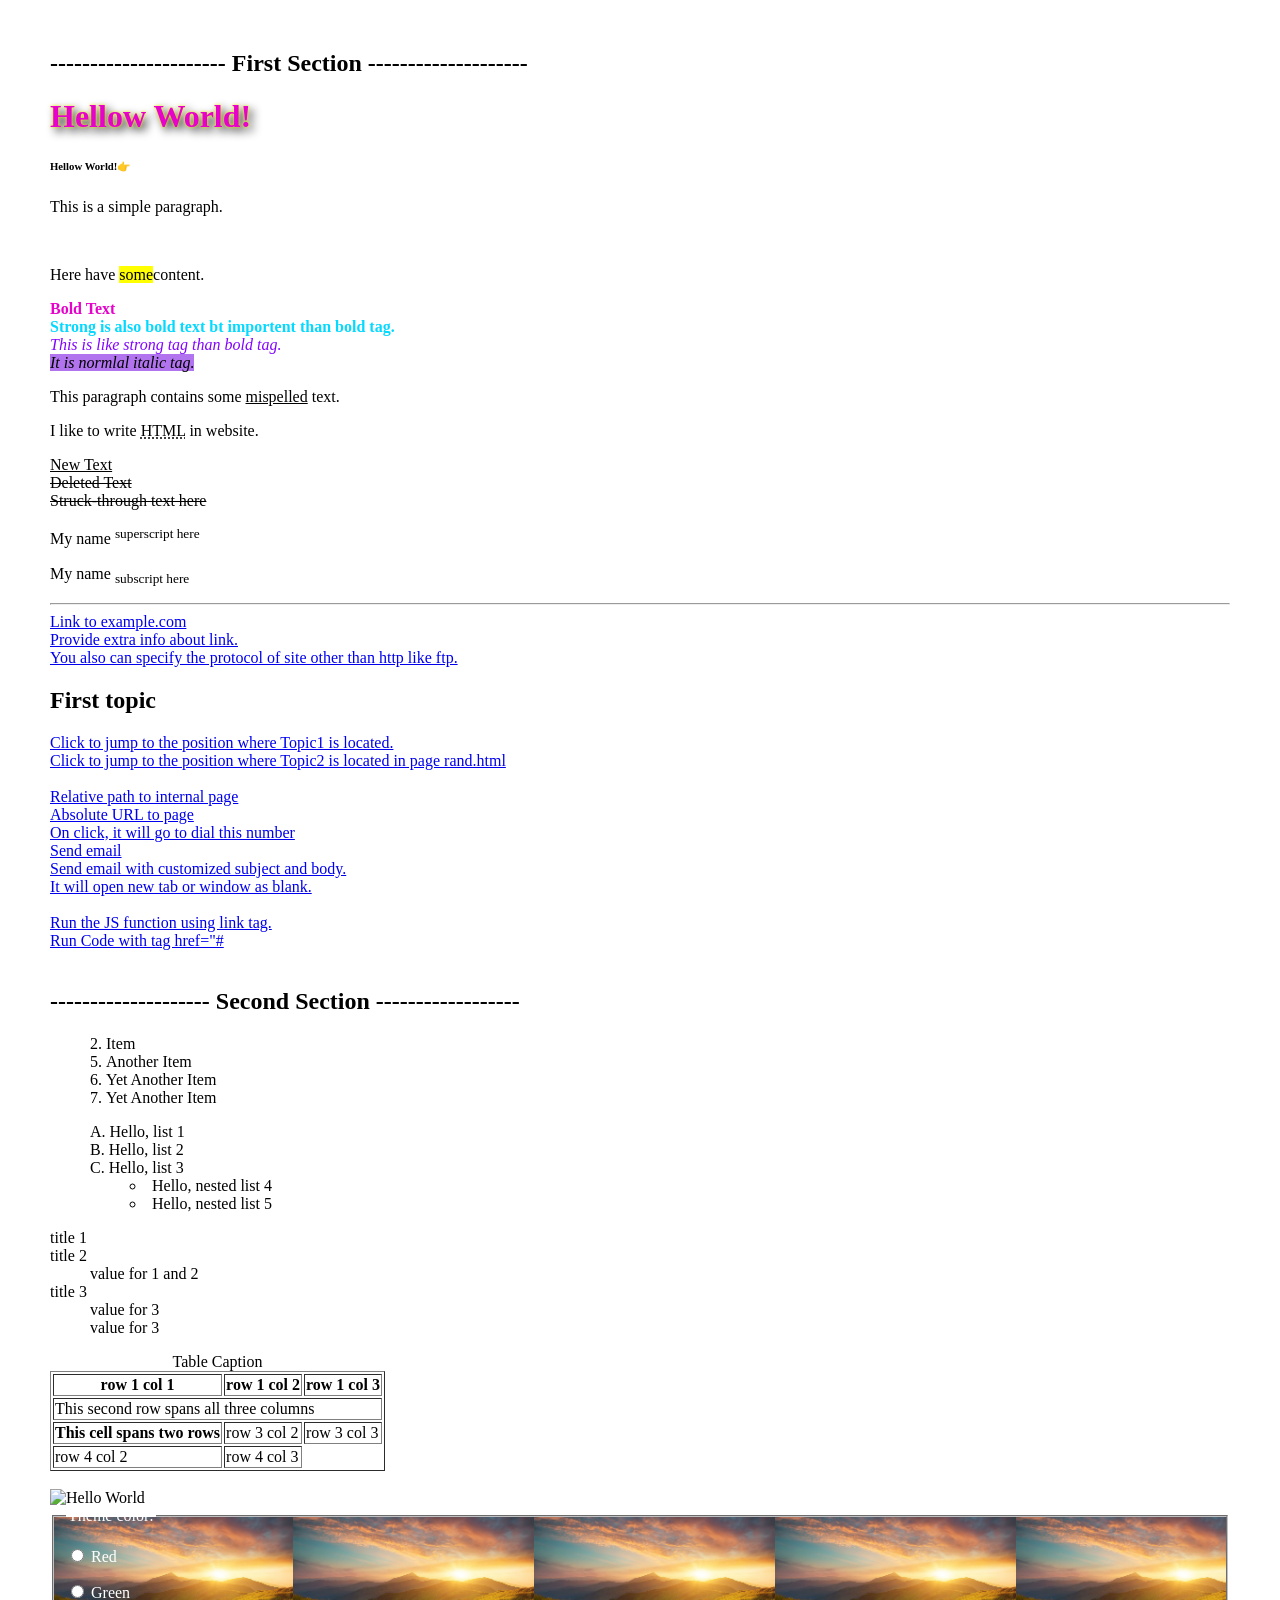
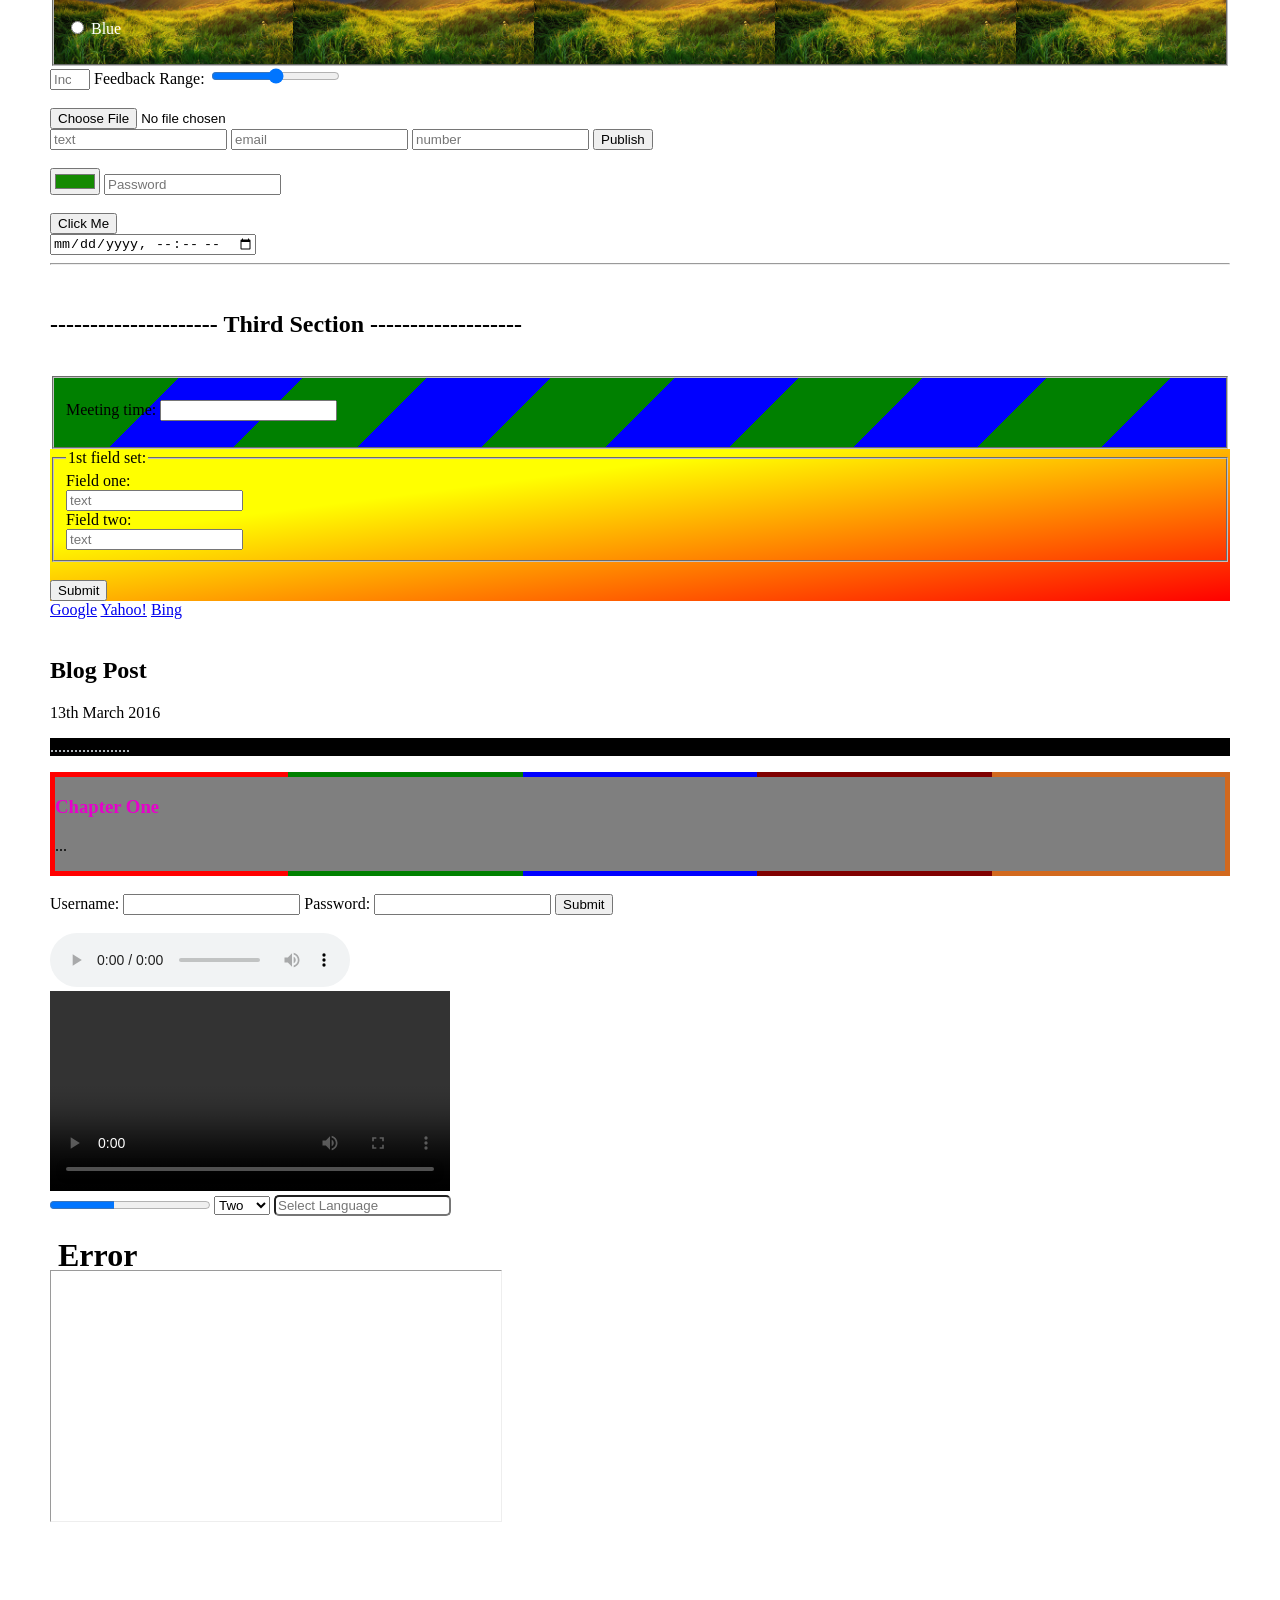
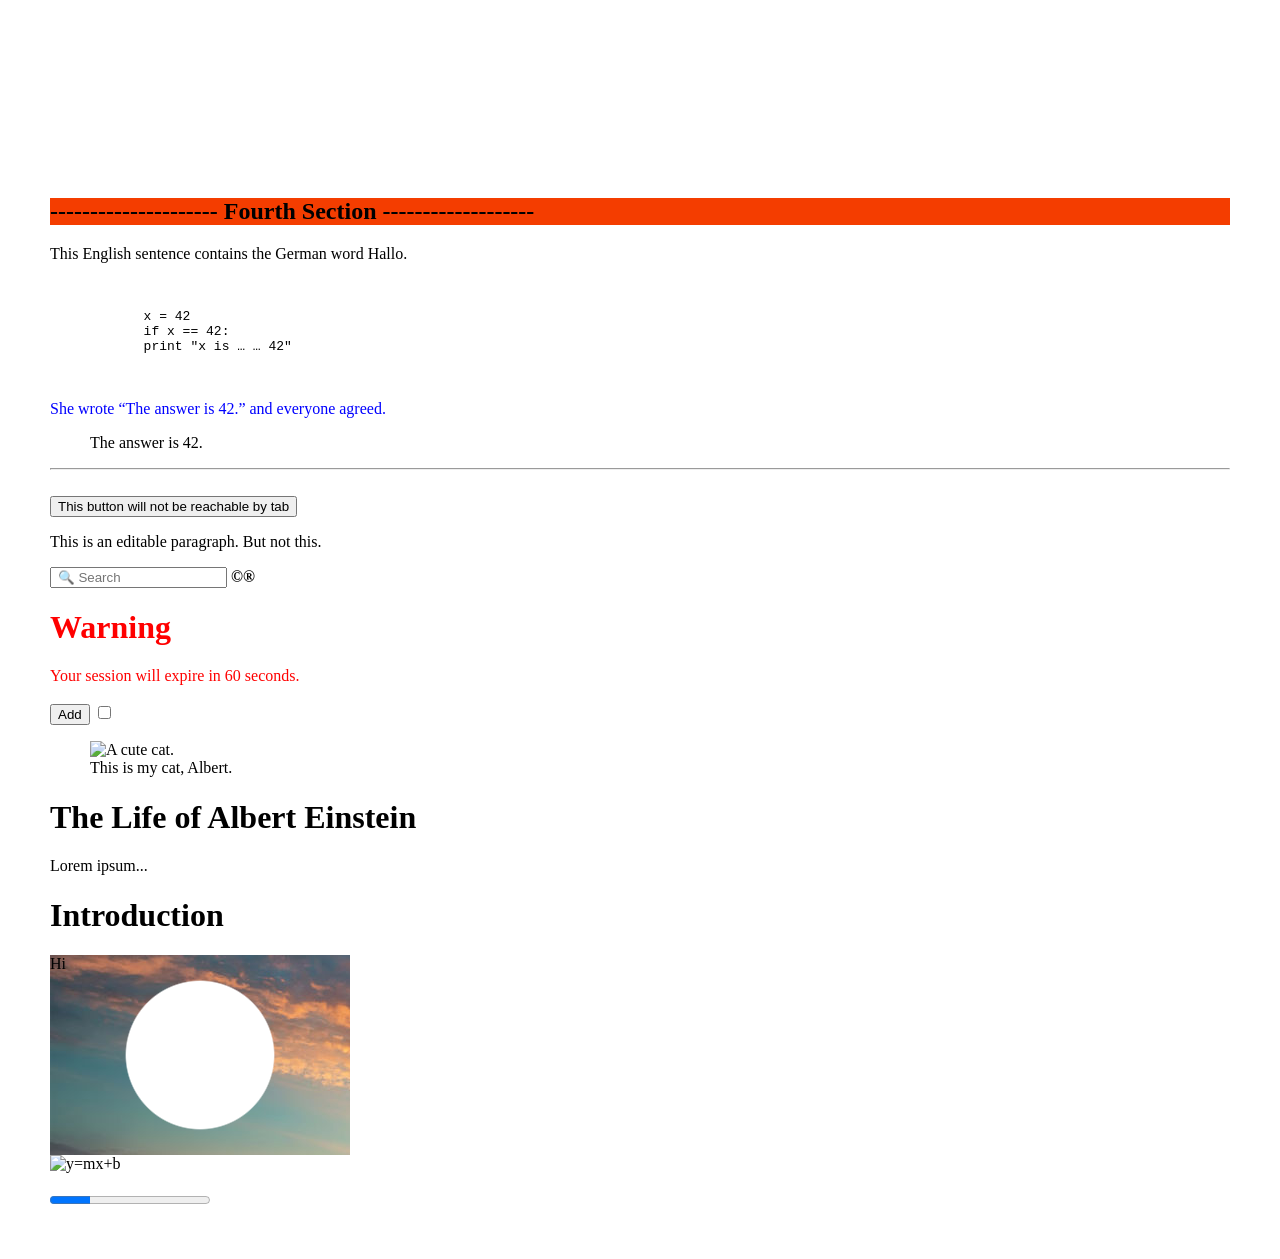
==== commit d5cb9980: "final commit" ====
--- a/index.html
+++ b/index.html
@@ -1,4 +1,3 @@
-<<<<<<< HEAD
 <!-- HTML REVISION BY ME IN MAY 2025  --> 
 
 <!DOCTYPE html> <!-- Declares the document type and version (HTML5) for the browser -->
@@ -30,34 +29,10 @@
         second or third font. If no of these are found, then default "sans-serif" will be applied. -->
         <br> <!-- insert a single line break -->
         <p class="back">Here have <mark>some</mark>content.</p> <!-- Highlight text between mark tag -->
-=======
-<!DOCTYPE html> <!--it shows document type version-->
-<html lang="en"> <!--Specify website main language-->
-    <head>
-        <meta charset="UTF-8"> <!--make SEO with meta data-->
-        <meta name="viewport" content="width=device-width, initial-scale=1.0"><!--It is importent to set viewport for auto adjust monitor.-->
-        <meta name="author" content="Dave Gray"> <!--This specify the author and content for search engin.-->
-        <meta name="description" content="The official website for The Little Taco Shop">
-        <link rel="icon" type="image/png" href="/favicon.png">
-        <meta name="mobile-web-app-capable" content="yes"> <!--This make website as mobile view for less wide screen.-->
-        <link rel="stylesheet" href="style.css"><!--You can add many stylesheet in a html page.-->
-        
-        <!-- <meta http-equiv="refresh" content="5;url=https://www.example.com/" /> --><!--This will auto go to exmaple website after 5 second of main page load.-->
-        <title>Hello!</title>
-        </head> 
-
-    <body style="margin: 80px;">
-        <h1 id="first">Hellow World!</h1> <!-- most important heading, SEO use it -->
-        <h6 class="must">Hellow World!</h6> <!-- least important heading -->
-        <p style="color: red; font-family: 'Lucida Sans';">This is a simple paragraph.</p>  
-        <br> <!-- insert a single line break -->
-        <p class="back">Here have <mark>some</mark>content.</p> <!-- highlighted text -->
->>>>>>> 637bc3b1bd61cb39b2c9da19262fe8de77432136
         <div>
             <b>Bold Text</b>
         </div>
 
-<<<<<<< HEAD
         <!--Semantic HTML means using HTML tags that clearly describe their meaning and purpose both for the browser and for developers (and screen 
         readers, search engines, etc.). Here sementic = meaningfull -->
 
@@ -68,16 +43,10 @@
             <em class="red"> This is like strong tag than bold tag.</em> <!--জোর দেওয়া-->
         <!--It tells the browser (and screen readers) that this text should be emphasized. By default, browsers show <em> text in italic style. 
         <em> = italic + meaning (emphasis)-->
-=======
-        <strong class="blue red">Strong is also bold text bt importent thsn bold tag.</strong>
-        <div class="blue">
-            <em class="red"> This is like strong tag than bold tag.</em>
->>>>>>> 637bc3b1bd61cb39b2c9da19262fe8de77432136
         </div>
         <div>
             <i>It is normlal italic tag.</i>
         </div>
-<<<<<<< HEAD
         
         <p>This paragraph contains some <u>mispelled</u> text.</p> <!-- underline text--> 
         <p> I like to write <abbr title="Hyper Text Markup Language">HTML</abbr> in website.</p> 
@@ -106,34 +75,10 @@
         <a href="/page">Relative path to internal page</a><br>
         <a href="http://example.com/page">Absolute URL to page</a> <!--Both are the same, go to this relative page link.--><br>
         <a href="tel:+8801521790019">On click, it will go to dial this number</a><br>
-=======
-        <p>This paragraph contains some <u>mispelled</u> text.</p> <!-- underline-->
-        <p> I like to write <abbr title="Hyper Text Markup Language">HTML</abbr> in website.</p>
-        <ins>New Text</ins><br>
-        <del>Deleted Text</del><br>
-        <s>Struck-through text here</s> <br>
-        <p>My name <sup>superscript here</sup></p>
-        <p>My name <sub>subscript here</sub></p>
-
-        <hr>
-        
-        <a href="http://example.com/">Link to example.com</a> <!--hypertext reference--><br>
-        <a href="http://example.com/" rel="external">Provide extra info about link.</a><br>
-        <a href="ftp://example.com/">You also can specify the protocol of site other than http. </a><br>
-        
-        <h2 id="Topic1">First topic</h2><!--Anchors can be used to jump to specific tags position on an HTML page.-->
-        <a href='#Topic1'>Click to jump to the position where Topic1 is located.</a><br>
-        <a href='rand.html#Topic1'>Click to jump to the position where Topic2 is located in page rand.html</a><br><br>
-
-        <a href="/page">Text Here</a><br>
-        <a href="http://example.com/page"> Also Text Here</a> <!--Both are the same, go to this relative page link.--><br>
-        <a href="tel:+8801521790019">On click it will go to dial this number</a><br>
->>>>>>> 637bc3b1bd61cb39b2c9da19262fe8de77432136
         <a href="mailto:useremailaddress">Send email</a><br>
         <a href="mailto:example@example.com?subject=Example+subject&body=Message+text">Send email with customized subject and body.</a><br>
         <a href="example.com" target="_blank">It will open new tab or window as blank.</a><!--but for using it has hack issue--><br><br>
 
-<<<<<<< HEAD
         <a href="javascript:myFunction();">Run the JS function using link tag.</a><br>
         <!--Create clickable link, instead of linking to a webpage, it runs JavaScript code, call the function when click. Less used in modern HTML and JS --> 
         <a href="#" onclick="myFunction(); return false;">Run Code with tag href="#</a><br><br>
@@ -148,21 +93,12 @@
             <li>Item</li>
             <li value="5">Another Item</li> <!--It will force this order list again start from 5.-->
             <li>Yet Another Item</li>
-=======
-        <a href="javascript:myFunction();">Run the Code using link tag.</a><br>
-        <a href="#" onclick="myFunction(); return false;">Run Code</a>
-
-        <ol start="2"> <!--It will start number from 3. You can also use <ol reversed> for reverse order. -->
-            <li>Item</li>
-            <li value="5">Another Item</li> <!--It will force this order list from 6.-->
->>>>>>> 637bc3b1bd61cb39b2c9da19262fe8de77432136
             <li>Yet Another Item</li>
         </ol>
 
         <ol type="A"> <!--type="1/a/A/i/I"> for number or abc or ABC or i,ii,ii or I,II,II....-->
             <li>Hello, list 1</li>
             <li>Hello, list 2</li>
-<<<<<<< HEAD
             <li>
                 Hello, list 3
                 <ul>
@@ -176,29 +112,12 @@
             <dt>title 1</dt> <!--Description Term like Title-->
                 <dt>title 2</dt>
                 <dd>value for 1 and 2</dd> <!--Description details, give details about the title, means the value. -->
-=======
-            <li>Hello, list 3</li>
-            <ul>
-                <li>Hello, nested list 4</li>
-                <li>Hello, nested list 5</li>
-            </ul>
-        </ol>
-
-        <dl> <!--Description list (or definition list created with dl-->
-            <dt>title 1</dt>
-                <dt>title 2</dt>
-                <dd>value for 1 and 2</dd>
->>>>>>> 637bc3b1bd61cb39b2c9da19262fe8de77432136
             <dt>title 3</dt>
                 <dd>value for 3</dd>
                 <dd>value for 3</dd>
         </dl>
-
-<<<<<<< HEAD
+  
         <table border="1"> 
-=======
-        <table border="1"> <!--Rowspan specifies the number of rows spanned by a cell-->
->>>>>>> 637bc3b1bd61cb39b2c9da19262fe8de77432136
             <caption>Table Caption</caption> 
             <thead>
                 <tr>
@@ -212,10 +131,7 @@
                     <td colspan="3">This second row spans all three columns</td>
                 </tr>
                 <tr>
-<<<<<<< HEAD
                     <!--Rowspan specifies the number of rows spanned(marged) by a cell--> 
-=======
->>>>>>> 637bc3b1bd61cb39b2c9da19262fe8de77432136
                     <th rowspan="2" scope="row">This cell spans two rows</th><!--Using scope row or column you can make any row or column as heading-->
                     <td>row 3 col 2</td>
                     <td>row 3 col 3</td>
@@ -229,11 +145,10 @@
             </tfoot>
         </table>
 
-        <br>
+        <br> 
 
         <div class="class1 class2"></div> <!--For multiple class separate the class names with spaces.-->
 
-<<<<<<< HEAD
         <script src="path/to.js"></script><!--it is better to add script at last for speed html load-->
         <script src="path/to.js" async></script><!--script is loaded after html load, not peraller. use it when script is not necessary for html.-->
         <noscript>Show when JavaScript is disabled</noscript><!--Show this text when script is disabled or not supported in browser.-->
@@ -250,22 +165,6 @@
 
         
         <fieldset id="man"> <!--Form input with fieldsets-->
-=======
-        <script src="path/to.js"></script><!--it is better to add script at last for spped html load-->
-        <script src="path/to.js" async></script><!--script is loaded after html load, not peraller. use it when script is not necessary for html.-->
-        <noscript>JavaScript disabled</noscript><!--Show this text when script is disabled or not supported in browser.-->
-
-        <link rel="stylesheet" href="to.css"><!--Place it in head for showing style html while loading not after html unstyled loaded.-->
-
-        <img src="hello.png" alt="Hello World"><!--Hellow World will show when image cannot displayed.-->
-        
-        <!--Alt-text is used by screen readers for visually impaired users and by search engines. It's therefore important to
-        write good alt-text for your images.-->
-        
-        <!--An image maps is an image with clickable areas that usually act as hyperlinks.-->
-
-        <fieldset id="man">
->>>>>>> 637bc3b1bd61cb39b2c9da19262fe8de77432136
             <legend>Theme color:</legend>
             <p>
                 <input type="radio" name="color" id="red" value="#F00">
@@ -280,7 +179,6 @@
                 <label for="blue">Blue</label>
             </p>
         </fieldset>
-<<<<<<< HEAD
         
         <!-- Number Input, Range Input, File Input -->
         <input type="number" size="8" name="marks" min="0" max="5" placeholder="Increament" />
@@ -293,22 +191,10 @@
         <!--Here you can restrict the input file like image, audio, video or document. title shows when user hover, it give notice to upload this specifit type file. -->
 
         <!-- Simple Form -->
-=======
-        <div id="mydiv">
-
-        </div>
-               
-        <input type="number" size="6" name="marks" min="0" max="5" placeholder="Increament" />
-        <label for="feedback">Feedback Range:</label>
-        <input type="range" id="feedback" size="2" name="feedback" min="1" max="50" title="Provide feedback on a scale of 1 to 50"/><br><br>
-        <input type="file" accept="image/*" title="Only images are allowed">
-
->>>>>>> 637bc3b1bd61cb39b2c9da19262fe8de77432136
         <form>
             <input type="text" name="name" placeholder="text" required>
             <input type="email" name="email" placeholder="email" required>
             <input pattern="\d*" name="number" placeholder="number" required>
-<<<<<<< HEAD
             <!--Pattern Explanation:
                 1. \d+           → Only digits, one or more (e.g., 123, 4567)
                 2. [A-Za-z]+     → Only letters (uppercase or lowercase), no numbers or symbols (e.g., Masud, Hello)
@@ -323,16 +209,10 @@
         </form> <br>
         
         <input type="color" name="favcolor" value="#148A01" placeholder="Color">
-=======
-            <input type="submit" value="Publish"> <!-- form will be validated -->
-        </form> <br>
-        <input type="color" name="favcolor" value="#148A01" placeholder="color">
->>>>>>> 637bc3b1bd61cb39b2c9da19262fe8de77432136
         <input type="password" name="password" placeholder="Password"><br><br>
 
         <input type="button" onclick="alert('hello world!')" value="Click Me"><br>
         <input type="datetime-local" placeholder="text"/><br>
-<<<<<<< HEAD
         <hr><br>
 
 
@@ -342,20 +222,11 @@
         <fieldset id="mind">
             <p><label>Meeting time: <input type=datetime name="meeting.start"></label>
                 <!--Groups related form elements together. Often used to wrap inputs under the same category. Adds a visual box by default in browsers. -->
-=======
-        
-        <fieldset id="mind">
-            <p><label>Meeting time: <input type=datetime name="meeting.start"></label>
->>>>>>> 637bc3b1bd61cb39b2c9da19262fe8de77432136
         </fieldset>
 
         <form id="never">
             <fieldset><!--It is a container to encapsulate all form in a field set.-->
-<<<<<<< HEAD
             <legend>1st field set:</legend> <!--It provides a caption for the grouped and accelibities for user and screen readers. -->
-=======
-            <legend>1st field set:</legend>
->>>>>>> 637bc3b1bd61cb39b2c9da19262fe8de77432136
                 Field one:<br>
                 <input type="text" placeholder="text"><br>
                 Field two:<br>
@@ -364,11 +235,7 @@
             <input type="submit" value="Submit">
         </form>
 
-<<<<<<< HEAD
         <nav><!--Used to group a section of navigation links and Helps search engines and screen readers understand which part of the page is for navigation. -->
-=======
-        <nav><!--Used for Nav Bar-->
->>>>>>> 637bc3b1bd61cb39b2c9da19262fe8de77432136
             <a href="https://google.com">Google</a>
             <a href="https://www.yahoo.com">Yahoo!</a>
             <a href="https://www.bing.com">Bing</a>
@@ -385,23 +252,14 @@
             </footer>
         </article>
 
-<<<<<<< HEAD
         <section id="bord">
             <!--This container represents a generic section to thematically group content, improve SEO and screen reader. -->
             <!-- Every section, typically, should be able to be identified with a heading element as a child of the section. -->
-=======
-        <section id="bord"><!--This container represents a generic section to thematically group content-->
-            <!-- . Every section, typically, should be able to be identified with a heading element as a child of the section. -->
->>>>>>> 637bc3b1bd61cb39b2c9da19262fe8de77432136
             <h3>Chapter One</h3>
             <p>...</p>
         </section><br>
 
-<<<<<<< HEAD
         <form action="/login" method="POST"> <!--Simple form with labels and POST method. -->
-=======
-        <form action="/login" method="POST"> <!--Simple form with labels-->
->>>>>>> 637bc3b1bd61cb39b2c9da19262fe8de77432136
             <label for="username">Username:</label>
             <input id="username" type="text" name="username" />
             <label for="pass">Password:</label>
@@ -409,10 +267,7 @@
             <input type="submit" name="submit" />
         </form> <br>
 
-<<<<<<< HEAD
         <!-- Multimedia -->
-=======
->>>>>>> 637bc3b1bd61cb39b2c9da19262fe8de77432136
         <audio controls>
             <source src="music.mp3" type="audio/mpeg">
            Your browser does not support the audio element.
@@ -424,30 +279,19 @@
         </video><br>
         
         <progress value="40" max="100"></progress>
-<<<<<<< HEAD
-=======
-        
->>>>>>> 637bc3b1bd61cb39b2c9da19262fe8de77432136
         <select name="" title="text"><!--You can change size of view of option.-->
             <option value="1">One</option>
             <option value="2" selected>Two</option><!--This option is selected as default.-->
                 <optgroup label="Three">
-<<<<<<< HEAD
                 <!--Groups related options under a label. Adds visual organization (e.g., “Three” is a label, and its children are 3.1 and 3.2).-->
-=======
->>>>>>> 637bc3b1bd61cb39b2c9da19262fe8de77432136
                 <option value="banana">3.1</option>
                 <option value="strawberry">3.2</option>
                 </optgroup>
             <option value="4">Four</option>
         </select>
 
-<<<<<<< HEAD
         <input id="yes" list="Languages" placeholder="Select Language">
         <!--Provides a list of predefined options for an <input> element. Users can type freely, but also see autocomplete suggestions based on the <option> values. -->
-=======
-        <input style="border-radius: 10px;" list="Languages" placeholder="select">
->>>>>>> 637bc3b1bd61cb39b2c9da19262fe8de77432136
         <datalist id="Languages">
             <option value="PHP">
             <option value="Perl">
@@ -456,26 +300,15 @@
             <option value="C++">
         </datalist><br>
 
-<<<<<<< HEAD
         <embed type="video/mp4" src="video1.mp4" width="200" height="50"><br>
         <!--It provides integration point for an external non-HTML content. -->
         
         <iframe title="inframe" src="https://dailyamardesh.com/national/amdssr0bk7ble" id="inframe"></iframe>
         <!-- It is Inline Frame, used to include another page in your page as small frame where the link will freely execute and show independently.-->
-=======
-        <embed type="video/mp4" src="video0.mp4" width="300" height="50"><br>
-        <!--It provides integration point for an external non-HTML content. -->
-        
-        <iframe src="https://dailyamardesh.com/national/amdssr0bk7ble" width="700" height="400"></iframe>
-        <!-- It is Inline Frame, used to include another page in your page as small frame.-->
-        <p lang="en">This English sentence contains the German word <span lang="de">Hallo</span>.</p>
-        <!-- You can use many language in anywhere like this in div, section. -->
->>>>>>> 637bc3b1bd61cb39b2c9da19262fe8de77432136
         
         <!-- SVG can be write as inline SVG, external SVG or styling using html or css. -->
         <!-- Canvas is used to create graphics in html -->
         
-<<<<<<< HEAD
 
         <h2>--------------------- Fourth Section -------------------</h2>
         
@@ -486,17 +319,12 @@
 
         <pre><!--Preformatted Text, Displays text exactly as typed. -->
             <code><!--This make same as code write in  code editor. Semantically mark up computer code. Typically shown in a monospaced font. -->
-=======
-        <pre><!--This make same as code write in editor.-->
-            <code>
->>>>>>> 637bc3b1bd61cb39b2c9da19262fe8de77432136
             x = 42
             if x == 42:
             print "x is … … 42"
             </code>
         </pre>
 
-<<<<<<< HEAD
         <p id="no">She wrote <q>The answer is 42.</q> and everyone agreed.</p><!--Code between p tag is preview as quote.-->
         
         <blockquote cite="https://www.exampleblog.com/articles/meaning-of-life">
@@ -507,21 +335,11 @@
         <hr><br>
         <button tabindex="-1">This button will not be reachable by tab</button>
         <!--Using tabindex different values like 1,2 or others you can make more custome access a module with tab. -->
-=======
-        <p style="color: blue;">She wrote <q>The answer is 42.</q> and everyone agreed.</p><!--Code between p tag is preview as quote.-->
-        
-        <blockquote cite="http://example.com/blog/hello-world">
-            <p>The answer is 42.</p>
-        </blockquote>
-        <hr><br>
-        <button tabindex="-1">This button will not be reachable by tab</button>
->>>>>>> 637bc3b1bd61cb39b2c9da19262fe8de77432136
         
         <p contenteditable>
             This is an editable paragraph.
             <span contenteditable="false">But not this.</span>
         </p>
-<<<<<<< HEAD
         <input type="text" placeholder=" &#128269; Search"/> <!--Here placeholder value is an icon. -->
         <b>&copy;&#174;</b><!--There have many special charecter like this in html, this is the way to show them.-->
         
@@ -544,28 +362,10 @@
             <!--Here figcaption give a caption to the figure.-->
         </figure>
 
-=======
-        <input type="text" placeholder=" &#128269; Search"/>
-        <b>&copy;&#174;</b><!--There have many special charecter like this in html.-->
-        
-        <div role="alertdialog">
-            <h1>Warning</h1>
-            <div role="alert">Your session will expire in 60 seconds.</div>
-        </div>
-
-        <!-- An element whose implicit native "role" semantics will not be mapped to the accessibility API.-->
-        <button role="button">Add</button>
-        <input type="checkbox" title="checkbox" role="checkbox" aria-checked="false">
-        <figure role="img">
-            <img alt="A cute cat." src="albert.jpg">
-            <figcaption>This is my cat, Albert.</figcaption>
-        <figure>
->>>>>>> 637bc3b1bd61cb39b2c9da19262fe8de77432136
         <div role="document">
             <h1>The Life of Albert Einstein</h1>
             <p>Lorem ipsum...</p>
         </div>
-<<<<<<< HEAD
         
         <h1 role="heading">Introduction</h1>
         <!--Role is user for better understand to user, SEO and screen reader, though some role is not use now, to replace them many modern method have already introduced. -->
@@ -576,24 +376,11 @@
         
         <img role="math" alt="y=mx+b" src="slope.png"><br><br>
         <progress role="progressbar" value="25" max="100" title="Progress: 25 percent">25%</progress>        
-=======
-        <h1 role="heading">Introduction</h1>
-        <div id="dipp">
-            <p>Hi</p>
-        </div>
-        <img role="math" alt="y=mx+b" src="slope.png"><br><br>
-        <progress role="progressbar" value="25" max="100">25%</progress>
-        <!--Role is like id or class but more idetible or noticable by browser and coder.-->
-        
->>>>>>> 637bc3b1bd61cb39b2c9da19262fe8de77432136
         
 
     </body>
 </html>
 
 
-<<<<<<< HEAD
-
-
-=======
->>>>>>> 637bc3b1bd61cb39b2c9da19262fe8de77432136
+
+
--- a/style.css
+++ b/style.css
@@ -1,4 +1,3 @@
-<<<<<<< HEAD
 /* CSS REVISION BY ME IN MAY 2025 */
 
 body { margin: 50px; }
@@ -9,7 +8,7 @@
 }
 
 li { list-style-position: inside;/*Make bullet a few right position.*/ }
-
+ 
 #yes { border-radius: 5px; }
 #no { color: blue; }
 #rolestyle { color: red; }
@@ -31,26 +30,6 @@
 
 /*
     * -> Universal selector.
-=======
- li {
-    list-style-type: square;
-}
-li {
-    list-style-image: url(Images/pngegg.png); /*We can use any image as bullet*/
-}
-    li {
-        list-style-position: inside;/*Make bullet a few right position.*/
-    }
-    #first {
-        text-shadow:
-        rgb(102, 18, 219) 0 0 3px,
-        green 4px 4px 10px;
-    } /*Make better formating.*/
-
-    h3, .blue, #first, div b{ color : rgb(230, 2, 203) }/*h3 tag, blue class, first id and tag b in any div is affected.*/
-
-/*  * -> Universal selector.
->>>>>>> 637bc3b1bd61cb39b2c9da19262fe8de77432136
     div -> Tag selector.
     .blue -> Class selector.
     .blue.red -> A element with blue and red class at same time.
@@ -59,27 +38,12 @@
     :psudo-clsss -> It select special action of a class to apply like hover.
     ::psudo-element -> It select some more special sction of class before it. like before, after, first line.
     :lang(en) -> That match languafe declared with english.
-<<<<<<< HEAD
     div p -> It Indicate P tag in a div. 
 */ 
 
 .blue.red{ color:rgb(4, 217, 255) }
 .blue .red{ color:rgb(130, 4, 255) }
 div i{ background-color: rgb(178, 115, 238); }
-=======
-    div p -> P tag in a div. 
-*/
-
-.blue.red{
-    color:rgb(4, 217, 255)
-}
-.blue .red{
-    color:rgb(130, 4, 255)
-}
-div i{
-    background-color: rgb(178, 115, 238);
-}
->>>>>>> 637bc3b1bd61cb39b2c9da19262fe8de77432136
 
 .back:hover{
     background-color: brown;
@@ -89,19 +53,11 @@
     content: "👉 ";
 }
 
-<<<<<<< HEAD
 /* 
     <element attribute>
 
     element[attribute] {
         //style here
-=======
-/*  
-    <element attribute>
-
-    element[attribute] {
-    //style here
->>>>>>> 637bc3b1bd61cb39b2c9da19262fe8de77432136
     }
 
     <input type="text">
@@ -113,36 +69,21 @@
     div[data-color] {
         color: red;
     }
-<<<<<<< HEAD
 
     <div data-color="red">This will be red</div>
     <div data-color="green">This will be red</div>
     <div data-background="red">This will NOT be red</div>
-=======
-   <div data-color="red">This will be red</div>
-   <div data-color="green">This will be red</div>
-   <div data-background="red">This will NOT be red</div>
->>>>>>> 637bc3b1bd61cb39b2c9da19262fe8de77432136
 
     div span -> Descendant selector (all <span>s that are child a <div> tag)
     div > span -> Child selector (all <span>s that are a direct child of a <div> tag)
     a ~ span -> General Sibling selector (all <span>s that are siblings after an <a> tag)
     a + span -> Adjacent Sibling selector (all <span>s that are immediately after an <a> tag)
-<<<<<<< HEAD
 */ 
 
 
     h2:last-of-type {
         background: #f43d00; /* The last h2 tag is affected. */ 
     }
-=======
-
-*/ 
-
-    h2:last-of-type {/*The last h2 tag is affected.*/
-        background: #f43d00;
-   }
->>>>>>> 637bc3b1bd61cb39b2c9da19262fe8de77432136
 
    audio:only-child{
     background-color: aqua;/*This will affect only direct unique child.*/
@@ -152,10 +93,6 @@
     background-color: rgb(0,0,0);
     color: aliceblue;
    }
-<<<<<<< HEAD
-
-=======
->>>>>>> 637bc3b1bd61cb39b2c9da19262fe8de77432136
    section{
     background-color: rgba(0,0,0,0.5);/*It use a last 5th perameter for opacity.*/
    }
@@ -164,11 +101,7 @@
     background: linear-gradient(to left top, red, yellow 70%);
    }
 
-<<<<<<< HEAD
     #mind ,warning {
-=======
-   #mind ,warning {
->>>>>>> 637bc3b1bd61cb39b2c9da19262fe8de77432136
         background: repeating-linear-gradient(-45deg, blue, blue 10%, green 10%, green 20% );
     }
 
@@ -198,12 +131,8 @@
         url(Images/img_2.jpg) left top no-repeat,
         url(Images/img_3.jpg) right top no-repeat;
     }
-<<<<<<< HEAD
 
     /*
-=======
-/* 
->>>>>>> 637bc3b1bd61cb39b2c9da19262fe8de77432136
     display: Flex; -> All element are arranged side by side one after another left to right.
     flex-direction: row-reverse; -> By default display flex is row wise, colum is its reversed option.
     flex-direction: column; -> This will change main axix to parellel with y axix, reverse of default.
@@ -229,11 +158,7 @@
     than a single content size, but using basis, it make shrink even it less than min width, make it more responsive.
     flex: grow shrink basis; -> Short form of above 3 property.
 
-<<<<<<< HEAD
 */
-=======
-*/ 
->>>>>>> 637bc3b1bd61cb39b2c9da19262fe8de77432136
     body {
         box-sizing: border-box; /*It calculate border and padding with content, but content-box will add border and padding with the content size.*/
     }
@@ -304,10 +229,7 @@
     width: 300px;
     height: 200px;
     background: url(Images/image.png);
-<<<<<<< HEAD
     -webkit-mask-image: radial-gradient(circle farthest-side at center, transparent 49%, white 50%);
-=======
->>>>>>> 637bc3b1bd61cb39b2c9da19262fe8de77432136
     mask-image: radial-gradient(circle farthest-side at center, transparent 49%, white 50%);
     /*You can clip and mask any image to any shape*/
     }
@@ -323,20 +245,5 @@
         -ms-  internet explorer 
     */
 
-<<<<<<< HEAD
  
-=======
-
-
-
-
-
-
-
-
-
-
-       
-
->>>>>>> 637bc3b1bd61cb39b2c9da19262fe8de77432136
-
+
